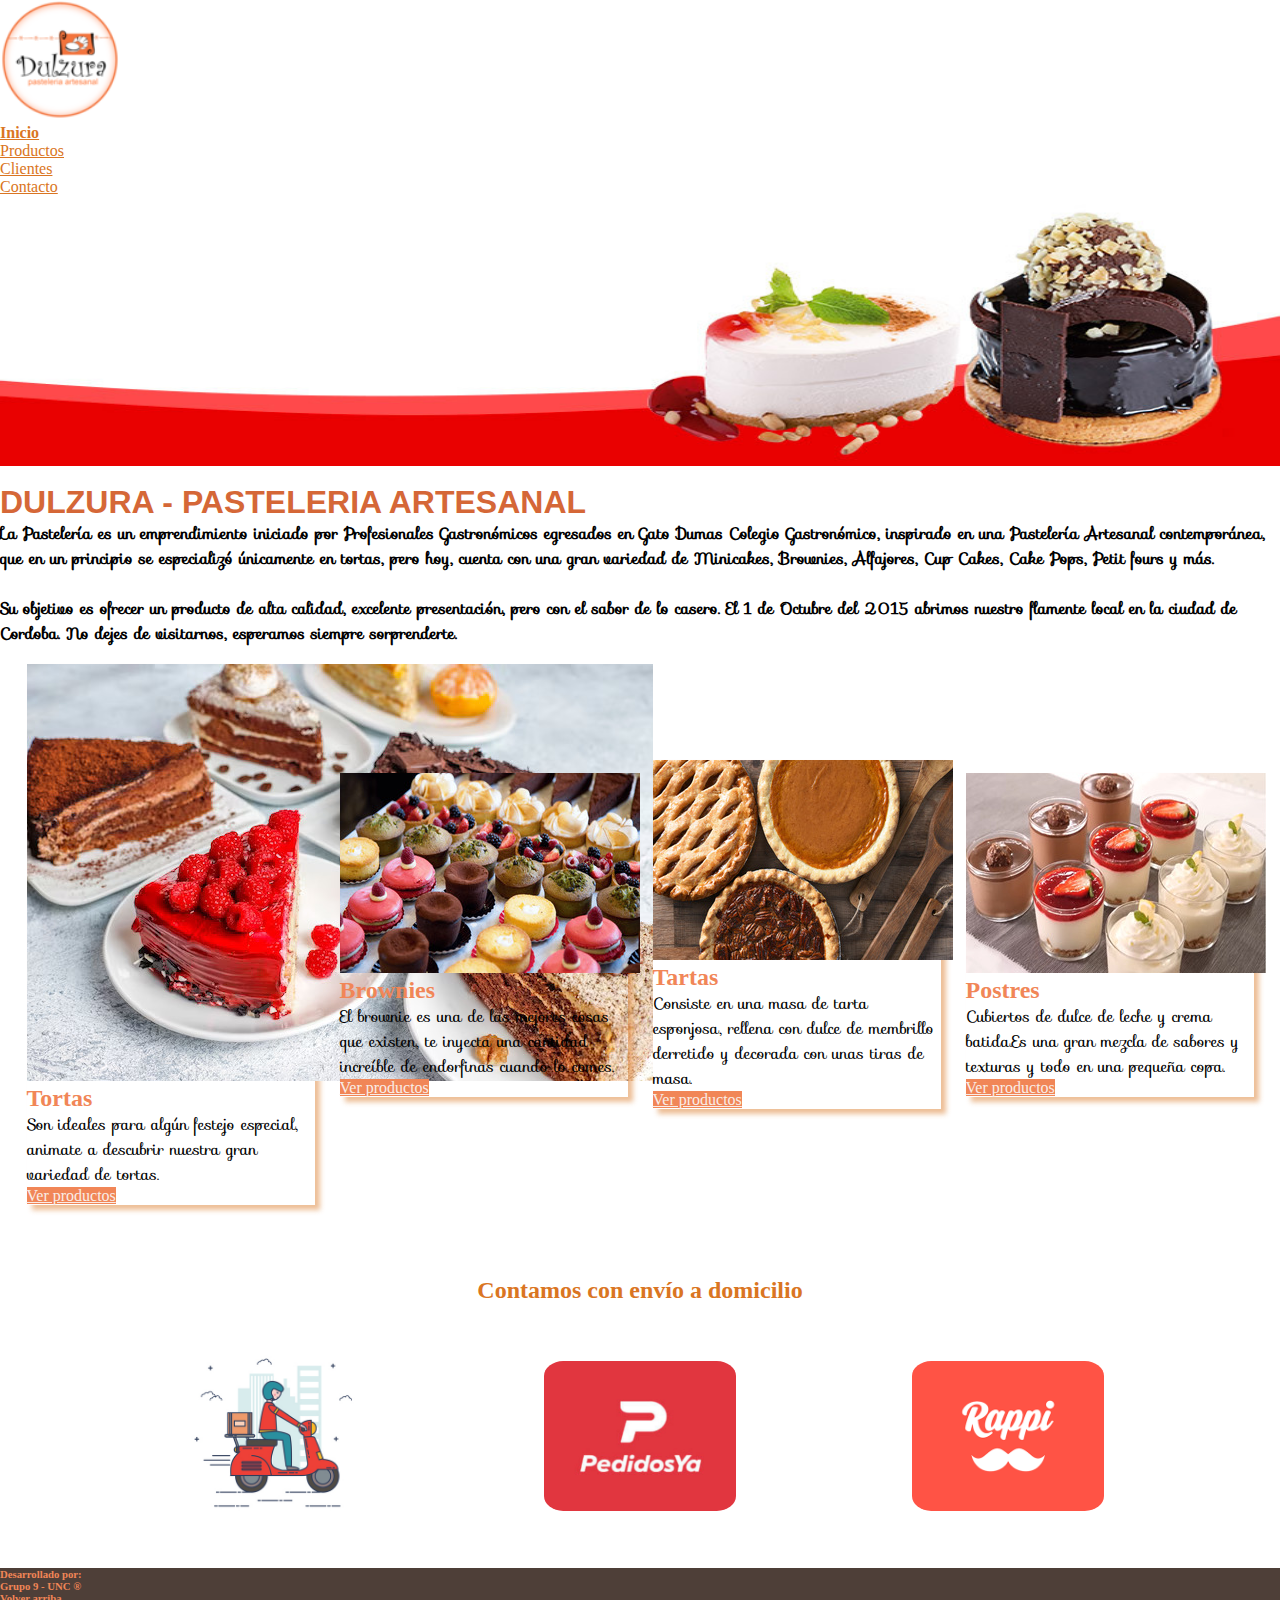
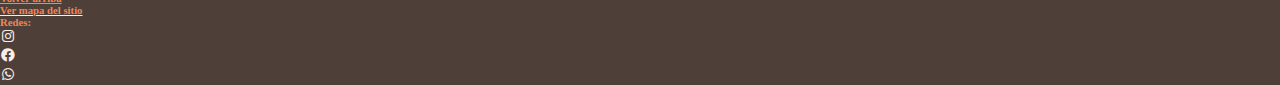
==== index.html @ 170bf55c "Imágenes en Productos" ====
<!DOCTYPE html>
<html lang="es">

<head>
    <meta charset="UTF-8" />
    <meta name="viewport" content="width=device-width, initial-scale=1.0" />
    <meta name="description" content="" /> <!--Poner aquí la descripción del sitio web-->
    <meta name="keywords" content="" /> <!--Poner aquí las palabras claves para los buscadores-->
    <link href="https://cdn.jsdelivr.net/npm/bootstrap@5.3.2/dist/css/bootstrap.min.css" rel="stylesheet"
        integrity="sha384-T3c6CoIi6uLrA9TneNEoa7RxnatzjcDSCmG1MXxSR1GAsXEV/Dwwykc2MPK8M2HN" crossorigin="anonymous" />
        <link href="https://unpkg.com/boxicons@2.1.4/css/boxicons.min.css" rel="stylesheet" />
        <link rel="shortcut icon" href="favicon.ico" type="image/x-icon" />
        <link rel="preconnect" href="https://fonts.gstatic.com" />
        <link rel="shortcut icon" href="./img/panadero.png" type="image/x-icon" />
        <link rel="stylesheet" href="./css/estilos.css"/>
    <title>Dulzura - Pasteleria Artesanal</title>
</head>

<body>
    <div class="container-fluid">
        <header>
            <div class="row">
                <div class="col"> <!--Logo-->
                    <a class="navbar-brand" href="#">
                        <img src="./img/logo.png" alt="Logo" width="120" height="auto" class="img-fluid" id="arriba">
                    </a>
                </div>

                <nav class="col-9"> <!--navbar-->
                    <ul class="nav text-center">
                        <li class="nav-item">
                            <a class="nav-link active" aria-current="page" href="./index.html"><b>Inicio</b></a>
                        </li>
                        <li class="nav-item">
                            <a class="nav-link" href="./productos.html">Productos</a>
                        </li>
                        <li class="nav-item">
                            <a class="nav-link" href="./clientes.html">Clientes</a>
                        </li>
                        <li class="nav-item">
                            <a class="nav-link" href="./contacto.html">Contacto</a>
                        </li>
                    </ul>
                </nav>
                
                <div class="banner">
                    <img src="./img/pasteleria_banner.jpg" alt="Banner"/>
                </div>
        </header>

        <main>
            <section>
                <br>
                <div class="container-fluid text-black text-center">
                    <div class="row">
                        <div class="col">
                            <h1>DULZURA - PASTELERIA ARTESANAL</h1>
                        </div>
                    </div>

                    <div class="row justify-content-center">
                        <div class="col">
                            <p> <strong>
                            La Pastelería es un emprendimiento iniciado por Profesionales
                            Gastronómicos egresados en Gato Dumas Colegio Gastronómico,
                            inspirado en una Pastelería Artesanal contemporánea, que en un
                            principio se especializó únicamente en tortas, pero hoy, cuenta
                            con una gran variedad de Minicakes, Brownies, Alfajores, Cup
                            Cakes, Cake Pops, Petit fours y más. 
                            <br>
                            <br>
                            Su objetivo es ofrecer un producto de alta calidad, excelente
                            presentación, pero con el sabor de lo casero. El 1 de Octubre
                            del 2015 abrimos nuestro flamente local en la ciudad de Cordoba.
                            No dejes de visitarnos, esperamos siempre sorprenderte.
                            </strong> </p>
                        </div>
                </div>
                <br>
            </section>

            <section class="fotos-productos">
                <div class="card" style="width: 18rem;">
                    <img class="img" src="./img/torta34.jpg" class="card-img-top" alt="..." />
                    <div class="card-body">
                    <h2 class="card-title"><b>Tortas</b></h2>
                    <p class="card-text pb-4">
                        Son ideales para algún festejo especial,
                        animate a descubrir nuestra gran variedad de tortas.
                    </p>
                    <a href="./productos.html" class="btn btn-primary">Ver productos</a>
                    </div>
                </div>
        
                <div class="card" style="width: 18rem;">
                    <img class="img" src="./img/brownies-300x200.jpg" class="card-img-top" alt="..." />
                    <div class="card-body">
                    <h2 class="card-title"><b>Brownies</b></h2>
                    <p class="card-text">
                        El brownie es una de las mejores cosas que existen, te inyecta
                        una cantidad increíble de endorfinas cuando lo comes.
                    </p>
                    <a href="./productos.html" class="btn btn-primary">Ver productos</a>
                    </div>
                </div>
        
                <div class="card" style="width: 18rem;">
                    <img class="img" src="./img/tartas-300x200.jpg" class="card-img-top" alt="..." />
                    <div class="card-body">
                    <h2 class="card-title"><b>Tartas</b></h2>
                    <p class="card-text">
                        Consiste en una masa de tarta esponjosa, rellena con dulce de
                        membrillo derretido y decorada con unas tiras de masa.
                    </p>
                    <a href="./productos.html" class="btn btn-primary">Ver productos</a>
                    </div>
                </div>
        
                <div class="card" style="width: 18rem;">
                    <img class="img" src="./img/postres-en-vasito-300x200.jpg" class="card-img-top" alt="..." />
                    <div class="card-body">
                    <h2 class="card-title"><b>Postres</b></h2>
                    <p class="card-text">
                        Cubiertos de dulce de leche y crema batida.Es una gran mezcla de
                        sabores y texturas y todo en una pequeña copa.
                    </p>
                    <a href="./productos.html" class="btn btn-primary">Ver productos</a>
                    </div>
                </div>
            </section>
                  
            <br>
            <br>
            <br>
            <br>

            <section id="delivery" class="text-center">
                <h2>Contamos con envío a domicilio</h2>

                <br>
                <br>

                <div class="delivery">
                    <img src="./img/delivery.jpg" alt="dibujo de repartidor">
                    <img src="./img/logo-pedidosya.jpeg" alt="logo de Pedidos Ya">
                    <img src="./img/logo-rappi.png" alt="lodo de Rappi">
                </div>

                <br>

            </section>
        </main>

        <br>
        
        <footer>
            <div class="row text-center">
                <div class="col">
                    <h6>Desarrollado por:</h6>
                    <h6>Grupo 9 - UNC &reg;</h6>
                </div>
                <div class="col">
                    <h6><a href="#arriba" class="arriba">Volver arriba</a></h6>
                    <a href="./mapa-sitio.html" target="_blank">
                        <h6>Ver mapa del sitio</h6>
                    </a>
                </div>

                <div class="col">
                    <h6>Redes:</h6>
                    
                    <a href="https://www.instagram.com/?hl=es" target="_blank" rel="noopener noreferrer"> <i class="bx bxl-instagram"></i> </a>

                    <br />

                    <a href="https://es-la.facebook.com/" target="_blank" rel="noopener noreferrer"> <i class="bx bxl-facebook-circle"></i> </a>

                    <br />

                    <a href="https://web.whatsapp.com/" target="_blank" rel="noopener noreferrer"> <i class="bx bxl-whatsapp"></i> </a>
                </div>
            </div>
        </footer>
    </div>
    <script src="https://cdn.jsdelivr.net/npm/bootstrap@5.3.2/dist/js/bootstrap.bundle.min.js" integrity="sha384-C6RzsynM9kWDrMNeT87bh95OGNyZPhcTNXj1NW7RuBCsyN/o0jlpcV8Qyq46cDfL" crossorigin="anonymous"></script>
    <script src="./js/JavaScript.js"></script>
</body>

</html>
---- css/estilos.css ----
@import url('https://fonts.googleapis.com/css2?family=Roboto:wght@100;300;400;700&family=Sofia&display=swap');

* {
    margin: 0;
    padding: 0;
    box-sizing: border-box;
/*     font-size: 1.1rem;
    min-height: 0px; */
}

/* Paleta de colores */
/*  color: #faf3f0;
    #4e3f38  #d56737  #f18657  #f9ede7 */

body {
    padding: 0;
}

.header {
    background-color: #f18657;
    align-items: center;
}

.navbar {
    background-color: #f9ede7;
    padding: 0;
}

.nav-item :active {
    color: rgb(218, 117, 34);
}

.nav-link {
    color: rgb(218, 117, 34);
}

.nav a:hover {
    color: #f9ede7;
    background-color: #d56737;
}

a { 
    color: #f9ede7;
}

/* .banner {
    background: url(/img/pasteleria_banner.jpg) no-repeat center center;
    background-size: cover;
    height: auto;
}
 */
.banner img {
    display: flex;
    width: 100%;
    height: 30vh;
    margin: 0;
    padding: 0;
}

h1 {
    color: #d56737;
    font-family: Impact, Haettenschweiler, 'Arial Narrow Bold', sans-serif;
}

h2 {
    color: #f18657;
    font-weight: bold;
}

p {
    font-size: 1rem;
    font-family: 'Sofia', cursive;
}

.fotos-productos {
    display: flex;
    flex-direction: row;
    flex-wrap: wrap;
    gap: 25px;
    justify-content: center;
    align-items: center;
}

.fotos-productos .card {
    box-shadow: 5px 5px 5px rgba(218, 117, 34, 0.473);
}

.card .img:hover {
    transform: scale(1.1);
    transition: 1s;
} 

.btn {
    background-color: #f18657;
}

/* ESTILOS EN LA SECCIÓN DELIVERY DE ÍNDICE */
#delivery h2 {
    display: flex;
    color: rgb(218, 117, 34);
    justify-content: center;
    align-items: center;
}

.delivery h1 {
    display: flex;
    justify-content: center;
    align-items: center;
}

.delivery {
    display: flex;
    justify-content: space-evenly;
    align-items: center;
}

.delivery > img {
    width: 15%;
    animation: ease-in animat 1.5s;
    border-radius: 10%;
}

@keyframes animat {
    0% {
      transform: scale(0);
    }
    100% {
      transform: scale(1);
    }
  }

.calificacion {
    color: gold;
}

/* ESTILOS EN EL FORMULARIO DE CONTACTO */
form {
    margin: 10px;
    display: block;
    background-color: rgb(253, 253, 253);
    
}
/* ESTILOS INPUT y LABEL DEL FORMULARIO DE CONTACTO */
input, label {
    margin: 5px;
    width: 50%;
}
 */
/* ESTILO EN EL BOTÓN ENVIAR DEL FORMULARIO DE CONTACTO */
.enviar {
    width: fit-content; }
/* Estilos del pie de página */
footer {
    background-color: #4e3f38;
    color: #f18657;
}

footer h3, h5, h6 {
    color: #f18657;
}

.arriba {
    color: #f18657;
}

#enlaces-mapa-sitio a {
    color: #f18657;
}
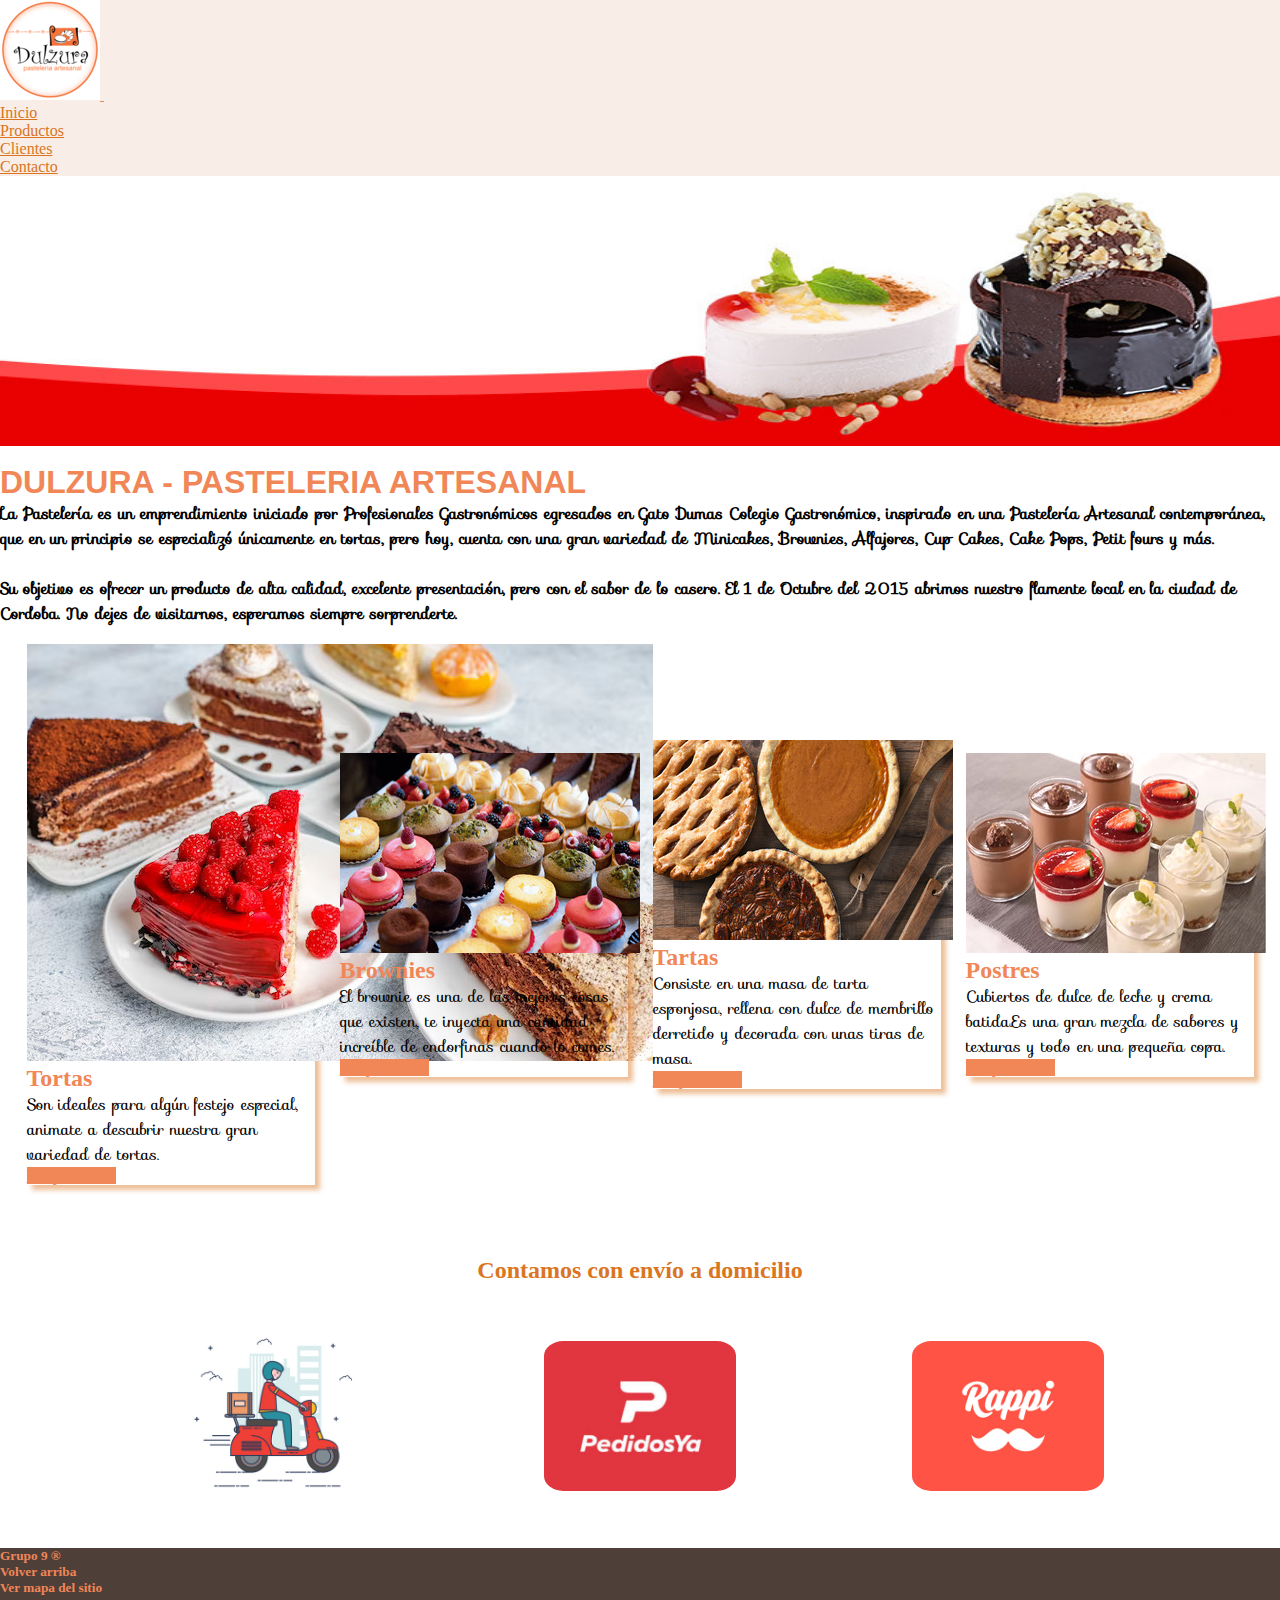
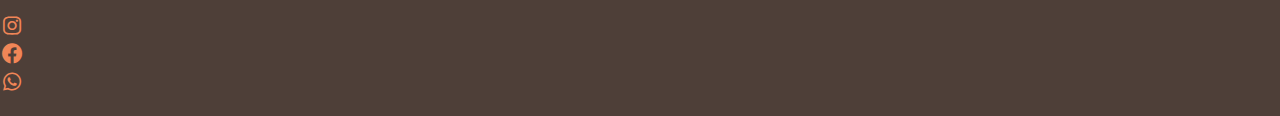
==== commit c2d6cb34: "Mejoré la barra de navegación y pie de página." ====
--- a/index.html
+++ b/index.html
@@ -4,185 +4,200 @@
 <head>
     <meta charset="UTF-8" />
     <meta name="viewport" content="width=device-width, initial-scale=1.0" />
-    <meta name="description" content="" /> <!--Poner aquí la descripción del sitio web-->
-    <meta name="keywords" content="" /> <!--Poner aquí las palabras claves para los buscadores-->
+    <meta name="description" content="En pasteleria Dulzura tenemos una amplia variedad de tortas y tartas, hechas a mano y de forma casera. La elaboracion de nuestros productos es con mucha dedicacion y siguiendo las recetas tradicionales de nuestra familia." /> <!--Poner aquí la descripción del sitio web-->
+    <meta name="keywords" content="dulzura, pasteleria, torta, tartas, caseras, cordoba, cordoba capital, tradicional" />
     <link href="https://cdn.jsdelivr.net/npm/bootstrap@5.3.2/dist/css/bootstrap.min.css" rel="stylesheet"
-        integrity="sha384-T3c6CoIi6uLrA9TneNEoa7RxnatzjcDSCmG1MXxSR1GAsXEV/Dwwykc2MPK8M2HN" crossorigin="anonymous" />
-        <link href="https://unpkg.com/boxicons@2.1.4/css/boxicons.min.css" rel="stylesheet" />
-        <link rel="shortcut icon" href="favicon.ico" type="image/x-icon" />
-        <link rel="preconnect" href="https://fonts.gstatic.com" />
-        <link rel="shortcut icon" href="./img/panadero.png" type="image/x-icon" />
-        <link rel="stylesheet" href="./css/estilos.css"/>
-    <title>Dulzura - Pasteleria Artesanal</title>
+    integrity="sha384-T3c6CoIi6uLrA9TneNEoa7RxnatzjcDSCmG1MXxSR1GAsXEV/Dwwykc2MPK8M2HN" crossorigin="anonymous" />
+    <link href="https://unpkg.com/boxicons@2.1.4/css/boxicons.min.css" rel="stylesheet" />
+    <link rel="shortcut icon" href="favicon.ico" type="image/x-icon" />
+    <link rel="preconnect" href="https://fonts.gstatic.com" />
+    <link rel="shortcut icon" href="./img/panadero.png" type="image/x-icon" />
+    <link rel="stylesheet" href="./css/estilos.css"/>
+    <title>Dulzura - Mapa del sitio</title>
 </head>
 
 <body>
-    <div class="container-fluid">
-        <header>
-            <div class="row">
-                <div class="col"> <!--Logo-->
-                    <a class="navbar-brand" href="#">
-                        <img src="./img/logo.png" alt="Logo" width="120" height="auto" class="img-fluid" id="arriba">
+    <header>
+        <nav class="navbar navbar-expand-lg bg-#f9ede7"> <!-- bg-body-tertiary -->
+            <div class="container-fluid">
+            <a class="navbar-brand" href="./index.html">
+                <img src="./img/logo.png" alt="Logo de Dulzura Pastelería">
+            </a>
+            <button class="navbar-toggler" type="button" data-bs-toggle="collapse" data-bs-target="#navbarSupportedContent" aria-controls="navbarSupportedContent" aria-expanded="false" aria-label="Toggle navigation">
+                <span class="navbar-toggler-icon"></span>
+            </button>
+            <div class="collapse navbar-collapse" id="navbarSupportedContent">
+                <ul class="navbar-nav me-auto mb-2 mb-lg-0">
+                <li class="nav-item">
+                    <a class="nav-link" href="./index.html">Inicio</a>
+                </li>
+                <li class="nav-item">
+                    <a class="nav-link" href="./productos.html">Productos</a>
+                </li>
+                <li class="nav-item">
+                    <a class="nav-link" href="./clientes.html">Clientes</a>
+                </li>
+                <li class="nav-item">
+                    <a class="nav-link" href="./contacto.html">Contacto</a>
+                </li>
+                </ul> 
+            </div>
+            </div>
+        </nav>
+
+        <div class="banner">
+            <img src="./img/pasteleria_banner.jpg" alt="Banner" />
+        </div>
+    </header>
+
+    <main>
+        <section>
+            <br>
+            <div class="container-fluid text-black text-center">
+                <div class="row">
+                    <div class="col">
+                        <h1>DULZURA - PASTELERIA ARTESANAL</h1>
+                    </div>
+                </div>
+
+                <div class="row justify-content-center">
+                    <div class="col">
+                        <p> <strong>
+                        La Pastelería es un emprendimiento iniciado por Profesionales
+                        Gastronómicos egresados en Gato Dumas Colegio Gastronómico,
+                        inspirado en una Pastelería Artesanal contemporánea, que en un
+                        principio se especializó únicamente en tortas, pero hoy, cuenta
+                        con una gran variedad de Minicakes, Brownies, Alfajores, Cup
+                        Cakes, Cake Pops, Petit fours y más. 
+                        <br>
+                        <br>
+                        Su objetivo es ofrecer un producto de alta calidad, excelente
+                        presentación, pero con el sabor de lo casero. El 1 de Octubre
+                        del 2015 abrimos nuestro flamente local en la ciudad de Cordoba.
+                        No dejes de visitarnos, esperamos siempre sorprenderte.
+                        </strong> </p>
+                    </div>
+            </div>
+            <br>
+        </section>
+
+        <section class="fotos-productos">
+            <div class="card" style="width: 18rem;">
+                <img class="img" src="./img/torta34.jpg" class="card-img-top" alt="..." />
+                <div class="card-body">
+                <h2 class="card-title"><b>Tortas</b></h2>
+                <p class="card-text pb-4">
+                    Son ideales para algún festejo especial,
+                    animate a descubrir nuestra gran variedad de tortas.
+                </p>
+                <a href="./productos.html" class="btn btn-primary">Ver productos</a>
+                </div>
+            </div>
+    
+            <div class="card" style="width: 18rem;">
+                <img class="img" src="./img/brownies-300x200.jpg" class="card-img-top" alt="..." />
+                <div class="card-body">
+                <h2 class="card-title"><b>Brownies</b></h2>
+                <p class="card-text">
+                    El brownie es una de las mejores cosas que existen, te inyecta
+                    una cantidad increíble de endorfinas cuando lo comes.
+                </p>
+                <a href="./productos.html" class="btn btn-primary">Ver productos</a>
+                </div>
+            </div>
+    
+            <div class="card" style="width: 18rem;">
+                <img class="img" src="./img/tartas-300x200.jpg" class="card-img-top" alt="..." />
+                <div class="card-body">
+                <h2 class="card-title"><b>Tartas</b></h2>
+                <p class="card-text">
+                    Consiste en una masa de tarta esponjosa, rellena con dulce de
+                    membrillo derretido y decorada con unas tiras de masa.
+                </p>
+                <a href="./productos.html" class="btn btn-primary">Ver productos</a>
+                </div>
+            </div>
+    
+            <div class="card" style="width: 18rem;">
+                <img class="img" src="./img/postres-en-vasito-300x200.jpg" class="card-img-top" alt="..." />
+                <div class="card-body">
+                <h2 class="card-title"><b>Postres</b></h2>
+                <p class="card-text">
+                    Cubiertos de dulce de leche y crema batida.Es una gran mezcla de
+                    sabores y texturas y todo en una pequeña copa.
+                </p>
+                <a href="./productos.html" class="btn btn-primary">Ver productos</a>
+                </div>
+            </div>
+        </section>
+                
+        <br>
+        <br>
+        <br>
+        <br>
+
+        <section id="delivery" class="text-center">
+            <h2>Contamos con envío a domicilio</h2>
+
+            <br>
+            <br>
+
+            <div class="delivery">
+                <img src="./img/delivery.jpg" alt="dibujo de repartidor">
+                <img src="./img/logo-pedidosya.jpeg" alt="logo de Pedidos Ya">
+                <img src="./img/logo-rappi.png" alt="lodo de Rappi">
+            </div>
+
+            <br>
+
+        </section>
+    </main>
+
+        <br>
+    
+    <footer>
+        <div class="container-fluid">
+            <div class="row d-flex text-center align-items-center">
+                <div class="col-4">
+                    <!-- <h5>Desarrollado por:</h5> -->
+                    <h5>Grupo 9 &reg;</h5>
+                </div>
+
+                <div class="col-4">
+                    <h5><a href="#arriba" class="arriba">Volver arriba</a></h5>
+                    <a href="./mapa-sitio.html" target="_blank">
+                        <h5>Ver mapa del sitio</h5>
                     </a>
                 </div>
 
-                <nav class="col-9"> <!--navbar-->
-                    <ul class="nav text-center">
-                        <li class="nav-item">
-                            <a class="nav-link active" aria-current="page" href="./index.html"><b>Inicio</b></a>
-                        </li>
-                        <li class="nav-item">
-                            <a class="nav-link" href="./productos.html">Productos</a>
-                        </li>
-                        <li class="nav-item">
-                            <a class="nav-link" href="./clientes.html">Clientes</a>
-                        </li>
-                        <li class="nav-item">
-                            <a class="nav-link" href="./contacto.html">Contacto</a>
-                        </li>
-                    </ul>
-                </nav>
-                
-                <div class="banner">
-                    <img src="./img/pasteleria_banner.jpg" alt="Banner"/>
-                </div>
-        </header>
-
-        <main>
-            <section>
-                <br>
-                <div class="container-fluid text-black text-center">
-                    <div class="row">
-                        <div class="col">
-                            <h1>DULZURA - PASTELERIA ARTESANAL</h1>
-                        </div>
-                    </div>
-
-                    <div class="row justify-content-center">
-                        <div class="col">
-                            <p> <strong>
-                            La Pastelería es un emprendimiento iniciado por Profesionales
-                            Gastronómicos egresados en Gato Dumas Colegio Gastronómico,
-                            inspirado en una Pastelería Artesanal contemporánea, que en un
-                            principio se especializó únicamente en tortas, pero hoy, cuenta
-                            con una gran variedad de Minicakes, Brownies, Alfajores, Cup
-                            Cakes, Cake Pops, Petit fours y más. 
-                            <br>
-                            <br>
-                            Su objetivo es ofrecer un producto de alta calidad, excelente
-                            presentación, pero con el sabor de lo casero. El 1 de Octubre
-                            del 2015 abrimos nuestro flamente local en la ciudad de Cordoba.
-                            No dejes de visitarnos, esperamos siempre sorprenderte.
-                            </strong> </p>
-                        </div>
-                </div>
-                <br>
-            </section>
-
-            <section class="fotos-productos">
-                <div class="card" style="width: 18rem;">
-                    <img class="img" src="./img/torta34.jpg" class="card-img-top" alt="..." />
-                    <div class="card-body">
-                    <h2 class="card-title"><b>Tortas</b></h2>
-                    <p class="card-text pb-4">
-                        Son ideales para algún festejo especial,
-                        animate a descubrir nuestra gran variedad de tortas.
-                    </p>
-                    <a href="./productos.html" class="btn btn-primary">Ver productos</a>
-                    </div>
-                </div>
-        
-                <div class="card" style="width: 18rem;">
-                    <img class="img" src="./img/brownies-300x200.jpg" class="card-img-top" alt="..." />
-                    <div class="card-body">
-                    <h2 class="card-title"><b>Brownies</b></h2>
-                    <p class="card-text">
-                        El brownie es una de las mejores cosas que existen, te inyecta
-                        una cantidad increíble de endorfinas cuando lo comes.
-                    </p>
-                    <a href="./productos.html" class="btn btn-primary">Ver productos</a>
-                    </div>
-                </div>
-        
-                <div class="card" style="width: 18rem;">
-                    <img class="img" src="./img/tartas-300x200.jpg" class="card-img-top" alt="..." />
-                    <div class="card-body">
-                    <h2 class="card-title"><b>Tartas</b></h2>
-                    <p class="card-text">
-                        Consiste en una masa de tarta esponjosa, rellena con dulce de
-                        membrillo derretido y decorada con unas tiras de masa.
-                    </p>
-                    <a href="./productos.html" class="btn btn-primary">Ver productos</a>
-                    </div>
-                </div>
-        
-                <div class="card" style="width: 18rem;">
-                    <img class="img" src="./img/postres-en-vasito-300x200.jpg" class="card-img-top" alt="..." />
-                    <div class="card-body">
-                    <h2 class="card-title"><b>Postres</b></h2>
-                    <p class="card-text">
-                        Cubiertos de dulce de leche y crema batida.Es una gran mezcla de
-                        sabores y texturas y todo en una pequeña copa.
-                    </p>
-                    <a href="./productos.html" class="btn btn-primary">Ver productos</a>
-                    </div>
-                </div>
-            </section>
-                  
-            <br>
-            <br>
-            <br>
-            <br>
-
-            <section id="delivery" class="text-center">
-                <h2>Contamos con envío a domicilio</h2>
-
-                <br>
-                <br>
-
-                <div class="delivery">
-                    <img src="./img/delivery.jpg" alt="dibujo de repartidor">
-                    <img src="./img/logo-pedidosya.jpeg" alt="logo de Pedidos Ya">
-                    <img src="./img/logo-rappi.png" alt="lodo de Rappi">
-                </div>
-
-                <br>
-
-            </section>
-        </main>
-
-        <br>
-        
-        <footer>
-            <div class="row text-center">
-                <div class="col">
-                    <h6>Desarrollado por:</h6>
-                    <h6>Grupo 9 - UNC &reg;</h6>
-                </div>
-                <div class="col">
-                    <h6><a href="#arriba" class="arriba">Volver arriba</a></h6>
-                    <a href="./mapa-sitio.html" target="_blank">
-                        <h6>Ver mapa del sitio</h6>
-                    </a>
-                </div>
-
-                <div class="col">
-                    <h6>Redes:</h6>
-                    
-                    <a href="https://www.instagram.com/?hl=es" target="_blank" rel="noopener noreferrer"> <i class="bx bxl-instagram"></i> </a>
+                <div class="col-4">
+                    <br>
+                    <h2>
+
+                    <a href="https://www.instagram.com/?hl=es" target="_blank" rel="noopener noreferrer"> <i
+                            class="bx bxl-instagram"></i> </a>
 
                     <br />
 
-                    <a href="https://es-la.facebook.com/" target="_blank" rel="noopener noreferrer"> <i class="bx bxl-facebook-circle"></i> </a>
+                    <a href="https://es-la.facebook.com/" target="_blank" rel="noopener noreferrer"> <i
+                            class="bx bxl-facebook-circle"></i> </a>
 
                     <br />
 
-                    <a href="https://web.whatsapp.com/" target="_blank" rel="noopener noreferrer"> <i class="bx bxl-whatsapp"></i> </a>
-                </div>
-            </div>
-        </footer>
-    </div>
-    <script src="https://cdn.jsdelivr.net/npm/bootstrap@5.3.2/dist/js/bootstrap.bundle.min.js" integrity="sha384-C6RzsynM9kWDrMNeT87bh95OGNyZPhcTNXj1NW7RuBCsyN/o0jlpcV8Qyq46cDfL" crossorigin="anonymous"></script>
+                    <a href="https://web.whatsapp.com/" target="_blank" rel="noopener noreferrer"> <i
+                            class="bx bxl-whatsapp"></i> </a>
+                    </h2>
+                </div>
+
+            </div>
+        </div>
+        <br>
+
+    </footer>
+    
+    <script src="https://cdn.jsdelivr.net/npm/bootstrap@5.3.2/dist/js/bootstrap.bundle.min.js"
+        integrity="sha384-C6RzsynM9kWDrMNeT87bh95OGNyZPhcTNXj1NW7RuBCsyN/o0jlpcV8Qyq46cDfL"
+        crossorigin="anonymous"></script>
     <script src="./js/JavaScript.js"></script>
 </body>
 
--- a/css/estilos.css
+++ b/css/estilos.css
@@ -35,6 +35,16 @@
 }
 
 .nav a:hover {
+    color: #f9ede7;
+    background-color: #d56737;
+}
+
+#navbarSupportedContent a:hover {
+    color: #f9ede7;
+    background-color: #d56737;
+}
+
+.nav :active a:hover {
     color: #f9ede7;
     background-color: #d56737;
 }
@@ -129,25 +139,62 @@
     }
   }
 
+/* Estilos en la barra de navegación */
+.barranav {
+	display: flex;
+	flex-direction: row-reverse;
+	align-items: center;
+}
+
+/* Estilos en la tabla de productos */
+table {
+    font-size: larger;
+}
+
+td {
+    font-size: 1.2em;
+}
+
+/* Estilos de las estrellas de calificación */
 .calificacion {
     color: gold;
 }
 
 /* ESTILOS EN EL FORMULARIO DE CONTACTO */
-form {
-    margin: 10px;
-    display: block;
-    background-color: rgb(253, 253, 253);
+  form {
+    font-family: Arial, Helvetica, sans-serif;
+    min-height: 50vh;
+    display: flex;
+    align-items: center;
+    background-color:white;
     
 }
 /* ESTILOS INPUT y LABEL DEL FORMULARIO DE CONTACTO */
-input, label {
-    margin: 5px;
-    width: 50%;
-}
+  input {
+    padding: 50px 55px;
+    box-shadow: 0 0 20px rgba(0, 0, 0, 0.2);
+    border: 20px;
+    text-align: center;
+    width: 340px;
+    background-color: #e05417;
+    flex-direction: column;
+}
+  input, textarea {
+    background-color: rgb(173, 138, 91);
+    padding: 20px 14px;
+    margin-bottom: 25px;
+    border: 0;
+    border-radius: 10px;
+    font-size: 15px;
+
+
+ }
+  
  */
 /* ESTILO EN EL BOTÓN ENVIAR DEL FORMULARIO DE CONTACTO */
 .enviar {
+    font-size: 17px;
+    cursor: pointer;
     width: fit-content; }
 /* Estilos del pie de página */
 footer {
@@ -155,8 +202,12 @@
     color: #f18657;
 }
 
-footer h3, h5, h6 {
-    color: #f18657;
+footer, a, h1, h3, h5, h6 {
+    color: #f18657;
+}
+
+footer a {
+    text-decoration: none;
 }
 
 .arriba {
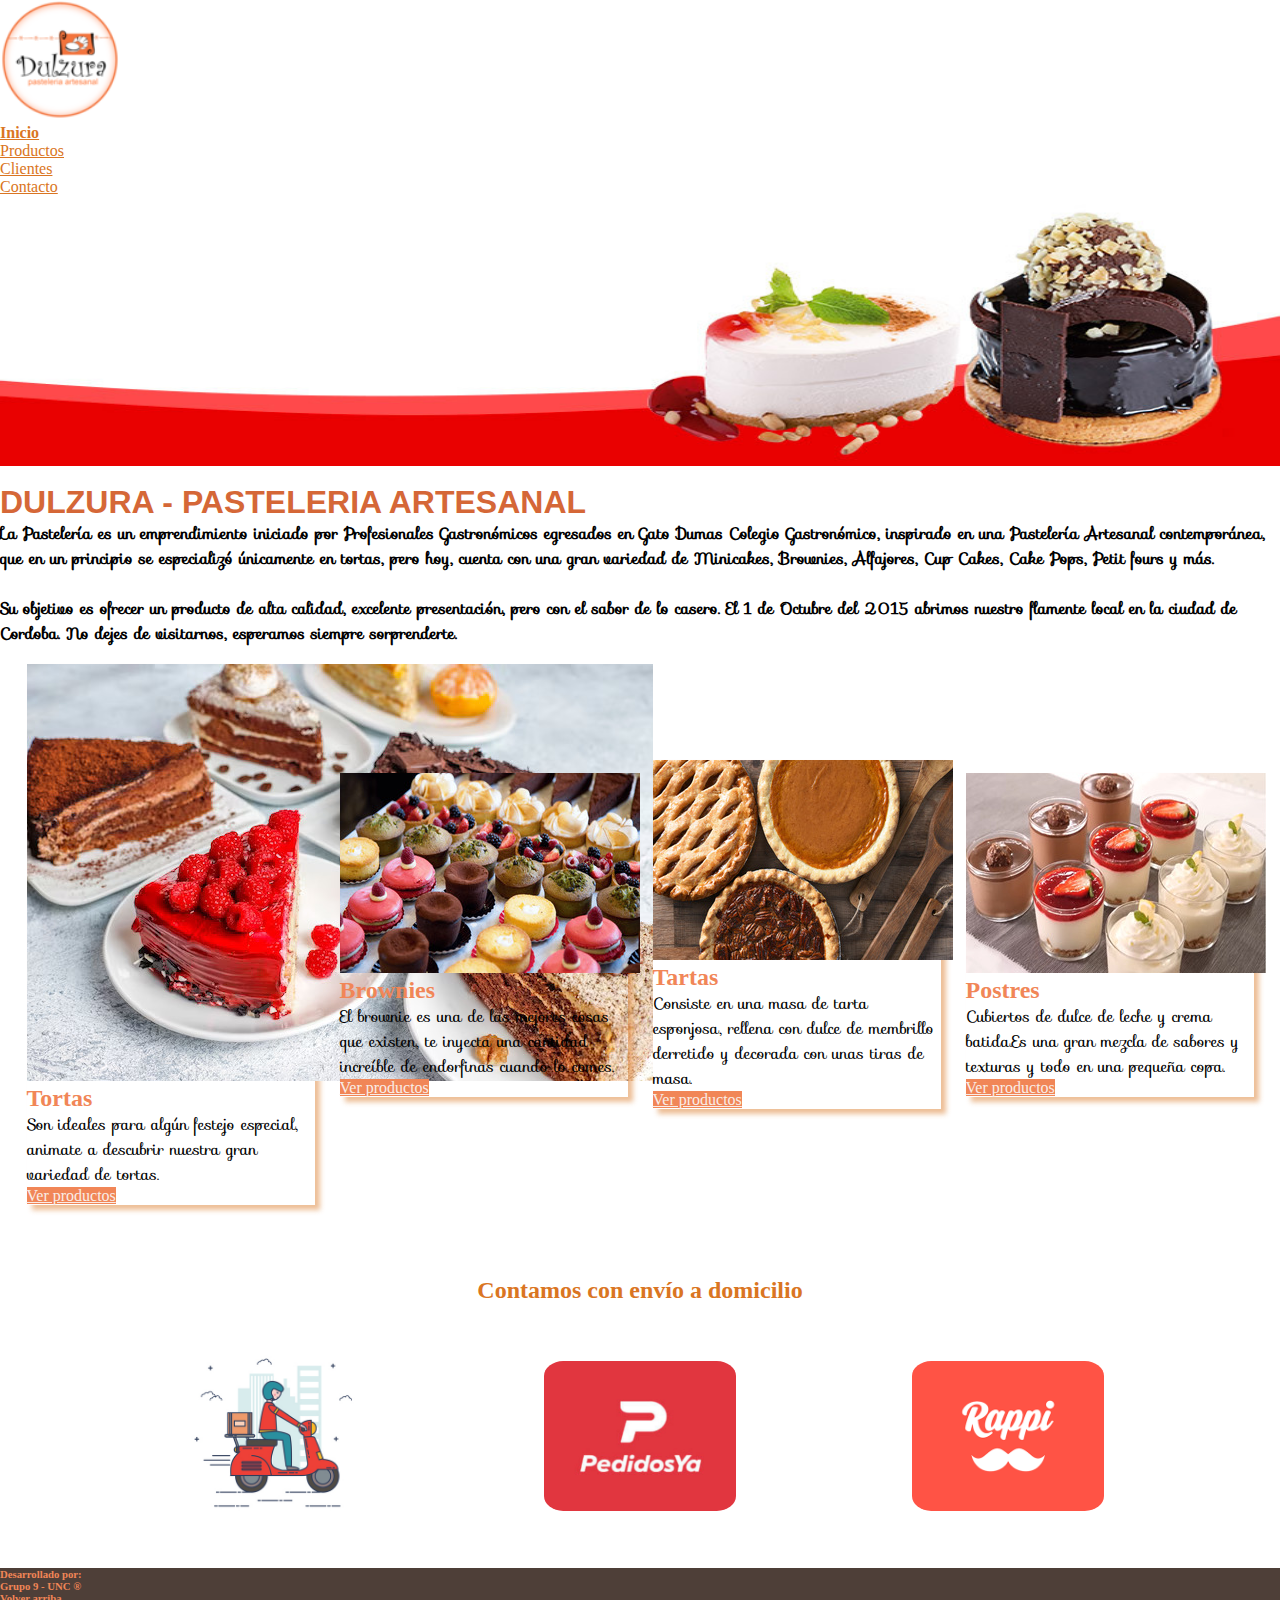
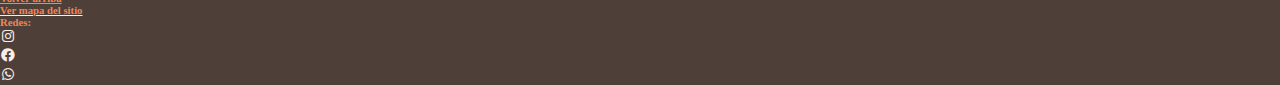
==== commit b3750f2d: "Revert "Merge branch 'main' of https://github.com/FedeRo2/Actividad3"" ====
--- a/index.html
+++ b/index.html
@@ -5,199 +5,184 @@
     <meta charset="UTF-8" />
     <meta name="viewport" content="width=device-width, initial-scale=1.0" />
     <meta name="description" content="En pasteleria Dulzura tenemos una amplia variedad de tortas y tartas, hechas a mano y de forma casera. La elaboracion de nuestros productos es con mucha dedicacion y siguiendo las recetas tradicionales de nuestra familia." /> <!--Poner aquí la descripción del sitio web-->
-    <meta name="keywords" content="dulzura, pasteleria, torta, tartas, caseras, cordoba, cordoba capital, tradicional" />
+    <meta name="keywords" content="dulzura, pasteleria, torta, tartas, caseras, cordoba, cordoba capital, tradicional" /> <!--Poner aquí las palabras claves para los buscadores-->
     <link href="https://cdn.jsdelivr.net/npm/bootstrap@5.3.2/dist/css/bootstrap.min.css" rel="stylesheet"
-    integrity="sha384-T3c6CoIi6uLrA9TneNEoa7RxnatzjcDSCmG1MXxSR1GAsXEV/Dwwykc2MPK8M2HN" crossorigin="anonymous" />
-    <link href="https://unpkg.com/boxicons@2.1.4/css/boxicons.min.css" rel="stylesheet" />
-    <link rel="shortcut icon" href="favicon.ico" type="image/x-icon" />
-    <link rel="preconnect" href="https://fonts.gstatic.com" />
-    <link rel="shortcut icon" href="./img/panadero.png" type="image/x-icon" />
-    <link rel="stylesheet" href="./css/estilos.css"/>
-    <title>Dulzura - Mapa del sitio</title>
+        integrity="sha384-T3c6CoIi6uLrA9TneNEoa7RxnatzjcDSCmG1MXxSR1GAsXEV/Dwwykc2MPK8M2HN" crossorigin="anonymous" />
+        <link href="https://unpkg.com/boxicons@2.1.4/css/boxicons.min.css" rel="stylesheet" />
+        <link rel="shortcut icon" href="favicon.ico" type="image/x-icon" />
+        <link rel="preconnect" href="https://fonts.gstatic.com" />
+        <link rel="shortcut icon" href="./img/panadero.png" type="image/x-icon" />
+        <link rel="stylesheet" href="./css/estilos.css"/>
+    <title>Dulzura - Pasteleria Artesanal</title>
 </head>
 
 <body>
-    <header>
-        <nav class="navbar navbar-expand-lg bg-#f9ede7"> <!-- bg-body-tertiary -->
-            <div class="container-fluid">
-            <a class="navbar-brand" href="./index.html">
-                <img src="./img/logo.png" alt="Logo de Dulzura Pastelería">
-            </a>
-            <button class="navbar-toggler" type="button" data-bs-toggle="collapse" data-bs-target="#navbarSupportedContent" aria-controls="navbarSupportedContent" aria-expanded="false" aria-label="Toggle navigation">
-                <span class="navbar-toggler-icon"></span>
-            </button>
-            <div class="collapse navbar-collapse" id="navbarSupportedContent">
-                <ul class="navbar-nav me-auto mb-2 mb-lg-0">
-                <li class="nav-item">
-                    <a class="nav-link" href="./index.html">Inicio</a>
-                </li>
-                <li class="nav-item">
-                    <a class="nav-link" href="./productos.html">Productos</a>
-                </li>
-                <li class="nav-item">
-                    <a class="nav-link" href="./clientes.html">Clientes</a>
-                </li>
-                <li class="nav-item">
-                    <a class="nav-link" href="./contacto.html">Contacto</a>
-                </li>
-                </ul> 
-            </div>
-            </div>
-        </nav>
+    <div class="container-fluid">
+        <header>
+            <div class="row">
+                <div class="col"> <!--Logo-->
+                    <a class="navbar-brand" href="#">
+                        <img src="./img/logo.png" alt="Logo" width="120px" height="auto" class="img-fluid" id="arriba">
+                    </a>
+                </div>
 
-        <div class="banner">
-            <img src="./img/pasteleria_banner.jpg" alt="Banner" />
-        </div>
-    </header>
+                <nav class="col" class="barranav"> <!--navbar-->
+                    <ul class="nav text-center">
+                        <li class="nav-item">
+                            <a class="nav-link active" aria-current="page" href="./index.html"><b>Inicio</b></a>
+                        </li>
+                        <li class="nav-item">
+                            <a class="nav-link" href="./productos.html">Productos</a>
+                        </li>
+                        <li class="nav-item">
+                            <a class="nav-link" href="./clientes.html">Clientes</a>
+                        </li>
+                        <li class="nav-item">
+                            <a class="nav-link" href="./contacto.html">Contacto</a>
+                        </li>
+                    </ul>
+                </nav>
+                
+                <div class="banner">
+                    <img src="./img/pasteleria_banner.jpg" alt="Banner"/>
+                </div>
+        </header>
 
-    <main>
-        <section>
-            <br>
-            <div class="container-fluid text-black text-center">
-                <div class="row">
-                    <div class="col">
-                        <h1>DULZURA - PASTELERIA ARTESANAL</h1>
+        <main>
+            <section>
+                <br>
+                <div class="container-fluid text-black text-center">
+                    <div class="row">
+                        <div class="col">
+                            <h1>DULZURA - PASTELERIA ARTESANAL</h1>
+                        </div>
+                    </div>
+
+                    <div class="row justify-content-center">
+                        <div class="col">
+                            <p> <strong>
+                            La Pastelería es un emprendimiento iniciado por Profesionales
+                            Gastronómicos egresados en Gato Dumas Colegio Gastronómico,
+                            inspirado en una Pastelería Artesanal contemporánea, que en un
+                            principio se especializó únicamente en tortas, pero hoy, cuenta
+                            con una gran variedad de Minicakes, Brownies, Alfajores, Cup
+                            Cakes, Cake Pops, Petit fours y más. 
+                            <br>
+                            <br>
+                            Su objetivo es ofrecer un producto de alta calidad, excelente
+                            presentación, pero con el sabor de lo casero. El 1 de Octubre
+                            del 2015 abrimos nuestro flamente local en la ciudad de Cordoba.
+                            No dejes de visitarnos, esperamos siempre sorprenderte.
+                            </strong> </p>
+                        </div>
+                </div>
+                <br>
+            </section>
+
+            <section class="fotos-productos">
+                <div class="card" style="width: 18rem;">
+                    <img class="img" src="./img/torta34.jpg" class="card-img-top" alt="..." />
+                    <div class="card-body">
+                    <h2 class="card-title"><b>Tortas</b></h2>
+                    <p class="card-text pb-4">
+                        Son ideales para algún festejo especial,
+                        animate a descubrir nuestra gran variedad de tortas.
+                    </p>
+                    <a href="./productos.html" class="btn btn-primary">Ver productos</a>
                     </div>
                 </div>
-
-                <div class="row justify-content-center">
-                    <div class="col">
-                        <p> <strong>
-                        La Pastelería es un emprendimiento iniciado por Profesionales
-                        Gastronómicos egresados en Gato Dumas Colegio Gastronómico,
-                        inspirado en una Pastelería Artesanal contemporánea, que en un
-                        principio se especializó únicamente en tortas, pero hoy, cuenta
-                        con una gran variedad de Minicakes, Brownies, Alfajores, Cup
-                        Cakes, Cake Pops, Petit fours y más. 
-                        <br>
-                        <br>
-                        Su objetivo es ofrecer un producto de alta calidad, excelente
-                        presentación, pero con el sabor de lo casero. El 1 de Octubre
-                        del 2015 abrimos nuestro flamente local en la ciudad de Cordoba.
-                        No dejes de visitarnos, esperamos siempre sorprenderte.
-                        </strong> </p>
+        
+                <div class="card" style="width: 18rem;">
+                    <img class="img" src="./img/brownies-300x200.jpg" class="card-img-top" alt="..." />
+                    <div class="card-body">
+                    <h2 class="card-title"><b>Brownies</b></h2>
+                    <p class="card-text">
+                        El brownie es una de las mejores cosas que existen, te inyecta
+                        una cantidad increíble de endorfinas cuando lo comes.
+                    </p>
+                    <a href="./productos.html" class="btn btn-primary">Ver productos</a>
                     </div>
-            </div>
+                </div>
+        
+                <div class="card" style="width: 18rem;">
+                    <img class="img" src="./img/tartas-300x200.jpg" class="card-img-top" alt="..." />
+                    <div class="card-body">
+                    <h2 class="card-title"><b>Tartas</b></h2>
+                    <p class="card-text">
+                        Consiste en una masa de tarta esponjosa, rellena con dulce de
+                        membrillo derretido y decorada con unas tiras de masa.
+                    </p>
+                    <a href="./productos.html" class="btn btn-primary">Ver productos</a>
+                    </div>
+                </div>
+        
+                <div class="card" style="width: 18rem;">
+                    <img class="img" src="./img/postres-en-vasito-300x200.jpg" class="card-img-top" alt="..." />
+                    <div class="card-body">
+                    <h2 class="card-title"><b>Postres</b></h2>
+                    <p class="card-text">
+                        Cubiertos de dulce de leche y crema batida.Es una gran mezcla de
+                        sabores y texturas y todo en una pequeña copa.
+                    </p>
+                    <a href="./productos.html" class="btn btn-primary">Ver productos</a>
+                    </div>
+                </div>
+            </section>
+                  
             <br>
-        </section>
-
-        <section class="fotos-productos">
-            <div class="card" style="width: 18rem;">
-                <img class="img" src="./img/torta34.jpg" class="card-img-top" alt="..." />
-                <div class="card-body">
-                <h2 class="card-title"><b>Tortas</b></h2>
-                <p class="card-text pb-4">
-                    Son ideales para algún festejo especial,
-                    animate a descubrir nuestra gran variedad de tortas.
-                </p>
-                <a href="./productos.html" class="btn btn-primary">Ver productos</a>
-                </div>
-            </div>
-    
-            <div class="card" style="width: 18rem;">
-                <img class="img" src="./img/brownies-300x200.jpg" class="card-img-top" alt="..." />
-                <div class="card-body">
-                <h2 class="card-title"><b>Brownies</b></h2>
-                <p class="card-text">
-                    El brownie es una de las mejores cosas que existen, te inyecta
-                    una cantidad increíble de endorfinas cuando lo comes.
-                </p>
-                <a href="./productos.html" class="btn btn-primary">Ver productos</a>
-                </div>
-            </div>
-    
-            <div class="card" style="width: 18rem;">
-                <img class="img" src="./img/tartas-300x200.jpg" class="card-img-top" alt="..." />
-                <div class="card-body">
-                <h2 class="card-title"><b>Tartas</b></h2>
-                <p class="card-text">
-                    Consiste en una masa de tarta esponjosa, rellena con dulce de
-                    membrillo derretido y decorada con unas tiras de masa.
-                </p>
-                <a href="./productos.html" class="btn btn-primary">Ver productos</a>
-                </div>
-            </div>
-    
-            <div class="card" style="width: 18rem;">
-                <img class="img" src="./img/postres-en-vasito-300x200.jpg" class="card-img-top" alt="..." />
-                <div class="card-body">
-                <h2 class="card-title"><b>Postres</b></h2>
-                <p class="card-text">
-                    Cubiertos de dulce de leche y crema batida.Es una gran mezcla de
-                    sabores y texturas y todo en una pequeña copa.
-                </p>
-                <a href="./productos.html" class="btn btn-primary">Ver productos</a>
-                </div>
-            </div>
-        </section>
-                
-        <br>
-        <br>
-        <br>
-        <br>
-
-        <section id="delivery" class="text-center">
-            <h2>Contamos con envío a domicilio</h2>
-
+            <br>
             <br>
             <br>
 
-            <div class="delivery">
-                <img src="./img/delivery.jpg" alt="dibujo de repartidor">
-                <img src="./img/logo-pedidosya.jpeg" alt="logo de Pedidos Ya">
-                <img src="./img/logo-rappi.png" alt="lodo de Rappi">
-            </div>
+            <section id="delivery" class="text-center">
+                <h2>Contamos con envío a domicilio</h2>
 
-            <br>
+                <br>
+                <br>
 
-        </section>
-    </main>
+                <div class="delivery">
+                    <img src="./img/delivery.jpg" alt="dibujo de repartidor">
+                    <img src="./img/logo-pedidosya.jpeg" alt="logo de Pedidos Ya">
+                    <img src="./img/logo-rappi.png" alt="lodo de Rappi">
+                </div>
+
+                <br>
+
+            </section>
+        </main>
 
         <br>
-    
-    <footer>
-        <div class="container-fluid">
-            <div class="row d-flex text-center align-items-center">
-                <div class="col-4">
-                    <!-- <h5>Desarrollado por:</h5> -->
-                    <h5>Grupo 9 &reg;</h5>
+        
+        <footer>
+            <div class="row text-center">
+                <div class="col">
+                    <h6>Desarrollado por:</h6>
+                    <h6>Grupo 9 - UNC &reg;</h6>
                 </div>
-
-                <div class="col-4">
-                    <h5><a href="#arriba" class="arriba">Volver arriba</a></h5>
+                <div class="col">
+                    <h6><a href="#arriba" class="arriba">Volver arriba</a></h6>
                     <a href="./mapa-sitio.html" target="_blank">
-                        <h5>Ver mapa del sitio</h5>
+                        <h6>Ver mapa del sitio</h6>
                     </a>
                 </div>
 
-                <div class="col-4">
-                    <br>
-                    <h2>
-
-                    <a href="https://www.instagram.com/?hl=es" target="_blank" rel="noopener noreferrer"> <i
-                            class="bx bxl-instagram"></i> </a>
+                <div class="col">
+                    <h6>Redes:</h6>
+                    
+                    <a href="https://www.instagram.com/?hl=es" target="_blank" rel="noopener noreferrer"> <i class="bx bxl-instagram"></i> </a>
 
                     <br />
 
-                    <a href="https://es-la.facebook.com/" target="_blank" rel="noopener noreferrer"> <i
-                            class="bx bxl-facebook-circle"></i> </a>
+                    <a href="https://es-la.facebook.com/" target="_blank" rel="noopener noreferrer"> <i class="bx bxl-facebook-circle"></i> </a>
 
                     <br />
 
-                    <a href="https://web.whatsapp.com/" target="_blank" rel="noopener noreferrer"> <i
-                            class="bx bxl-whatsapp"></i> </a>
-                    </h2>
+                    <a href="https://web.whatsapp.com/" target="_blank" rel="noopener noreferrer"> <i class="bx bxl-whatsapp"></i> </a>
                 </div>
-
             </div>
-        </div>
-        <br>
-
-    </footer>
-    
-    <script src="https://cdn.jsdelivr.net/npm/bootstrap@5.3.2/dist/js/bootstrap.bundle.min.js"
-        integrity="sha384-C6RzsynM9kWDrMNeT87bh95OGNyZPhcTNXj1NW7RuBCsyN/o0jlpcV8Qyq46cDfL"
-        crossorigin="anonymous"></script>
+        </footer>
+    </div>
+    <script src="https://cdn.jsdelivr.net/npm/bootstrap@5.3.2/dist/js/bootstrap.bundle.min.js" integrity="sha384-C6RzsynM9kWDrMNeT87bh95OGNyZPhcTNXj1NW7RuBCsyN/o0jlpcV8Qyq46cDfL" crossorigin="anonymous"></script>
     <script src="./js/JavaScript.js"></script>
 </body>
 
--- a/css/estilos.css
+++ b/css/estilos.css
@@ -35,16 +35,6 @@
 }
 
 .nav a:hover {
-    color: #f9ede7;
-    background-color: #d56737;
-}
-
-#navbarSupportedContent a:hover {
-    color: #f9ede7;
-    background-color: #d56737;
-}
-
-.nav :active a:hover {
     color: #f9ede7;
     background-color: #d56737;
 }
@@ -146,15 +136,6 @@
 	align-items: center;
 }
 
-/* Estilos en la tabla de productos */
-table {
-    font-size: larger;
-}
-
-td {
-    font-size: 1.2em;
-}
-
 /* Estilos de las estrellas de calificación */
 .calificacion {
     color: gold;
@@ -202,12 +183,8 @@
     color: #f18657;
 }
 
-footer, a, h1, h3, h5, h6 {
+footer h3, h5, h6 {
     color: #f18657;
-}
-
-footer a {
-    text-decoration: none;
 }
 
 .arriba {
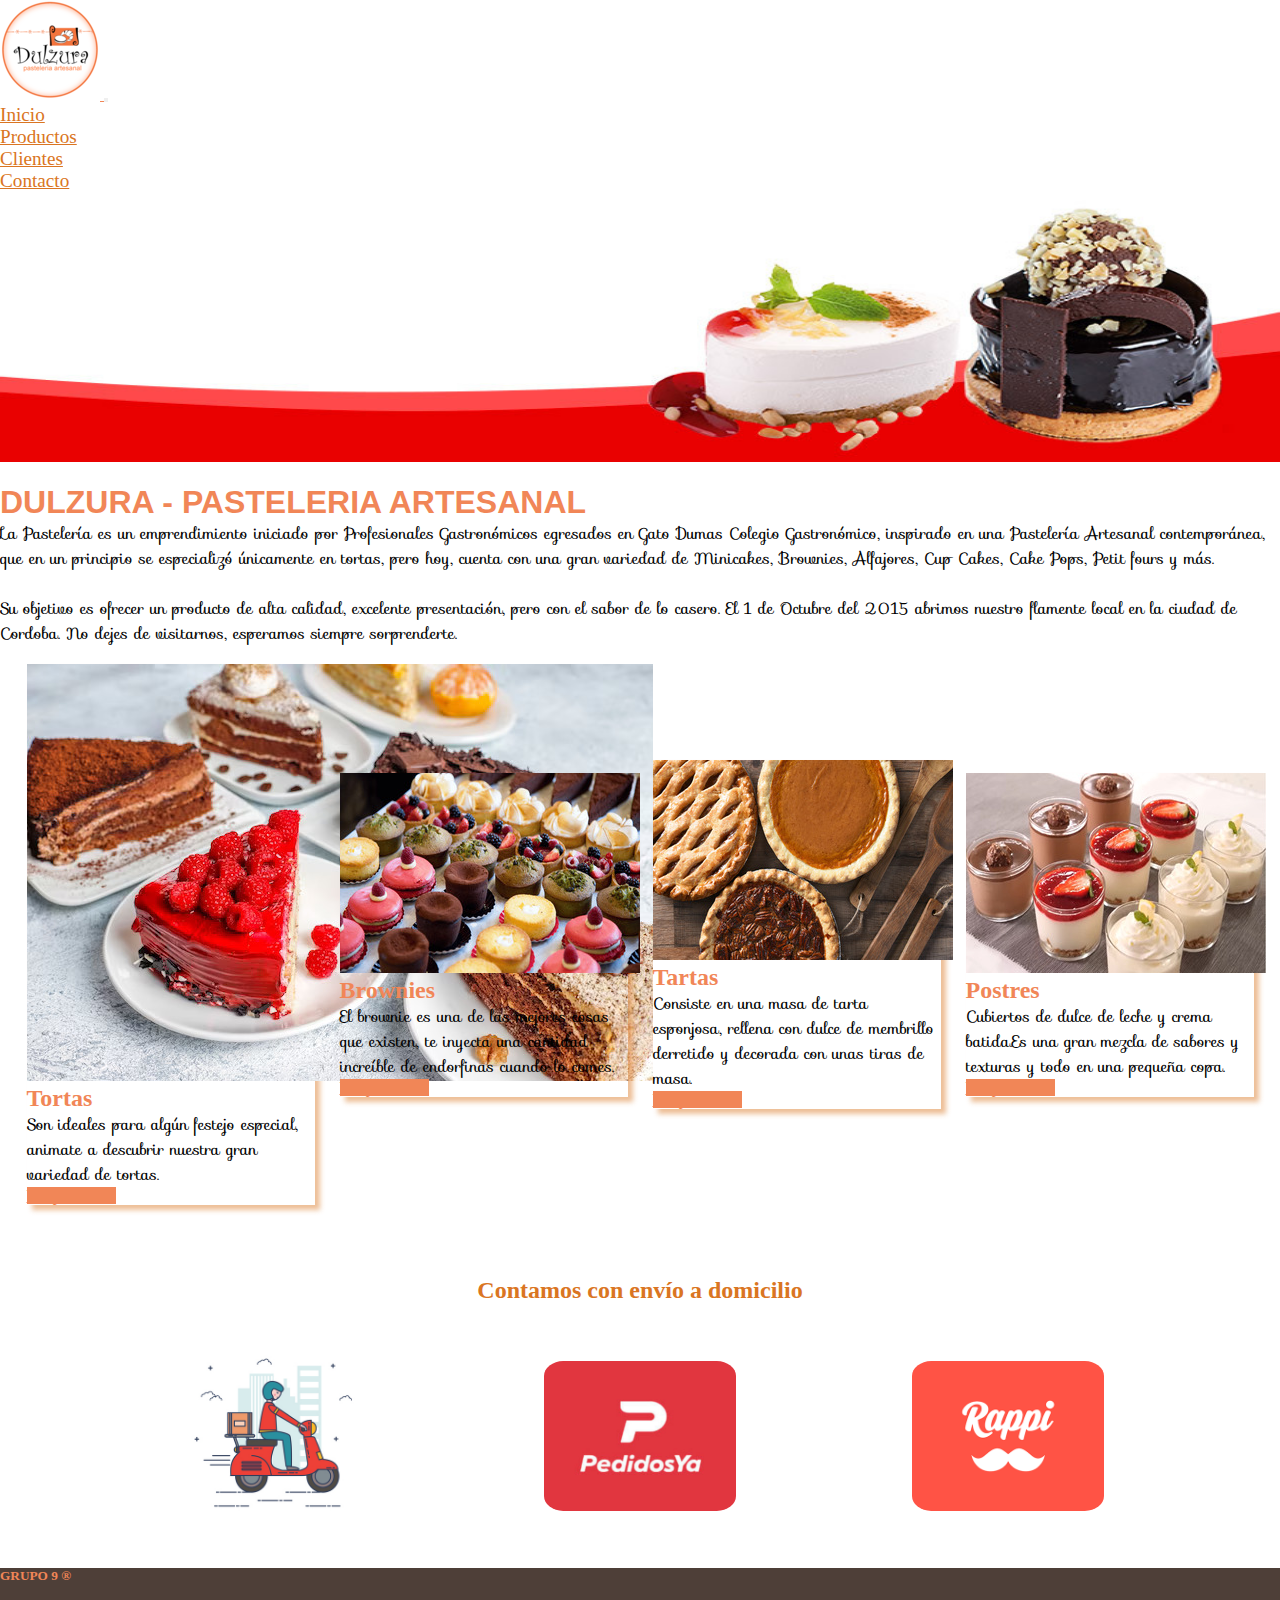
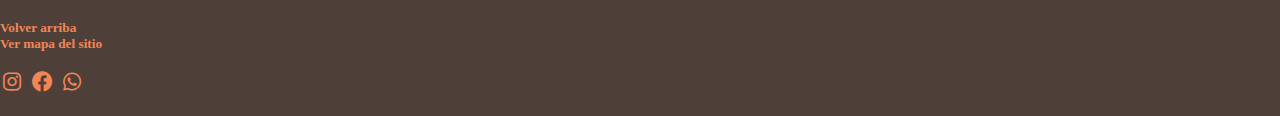
==== commit 114573b8: "Actualizo repositorio con JavaScript." ====
--- a/index.html
+++ b/index.html
@@ -5,185 +5,203 @@
     <meta charset="UTF-8" />
     <meta name="viewport" content="width=device-width, initial-scale=1.0" />
     <meta name="description" content="En pasteleria Dulzura tenemos una amplia variedad de tortas y tartas, hechas a mano y de forma casera. La elaboracion de nuestros productos es con mucha dedicacion y siguiendo las recetas tradicionales de nuestra familia." /> <!--Poner aquí la descripción del sitio web-->
-    <meta name="keywords" content="dulzura, pasteleria, torta, tartas, caseras, cordoba, cordoba capital, tradicional" /> <!--Poner aquí las palabras claves para los buscadores-->
+    <meta name="keywords" content="dulzura, pasteleria, torta, tartas, caseras, cordoba, cordoba capital, tradicional" />
     <link href="https://cdn.jsdelivr.net/npm/bootstrap@5.3.2/dist/css/bootstrap.min.css" rel="stylesheet"
-        integrity="sha384-T3c6CoIi6uLrA9TneNEoa7RxnatzjcDSCmG1MXxSR1GAsXEV/Dwwykc2MPK8M2HN" crossorigin="anonymous" />
-        <link href="https://unpkg.com/boxicons@2.1.4/css/boxicons.min.css" rel="stylesheet" />
-        <link rel="shortcut icon" href="favicon.ico" type="image/x-icon" />
-        <link rel="preconnect" href="https://fonts.gstatic.com" />
-        <link rel="shortcut icon" href="./img/panadero.png" type="image/x-icon" />
-        <link rel="stylesheet" href="./css/estilos.css"/>
-    <title>Dulzura - Pasteleria Artesanal</title>
+    integrity="sha384-T3c6CoIi6uLrA9TneNEoa7RxnatzjcDSCmG1MXxSR1GAsXEV/Dwwykc2MPK8M2HN" crossorigin="anonymous" />
+    <link href="https://unpkg.com/boxicons@2.1.4/css/boxicons.min.css" rel="stylesheet" />
+    <link rel="shortcut icon" href="favicon.ico" type="image/x-icon" />
+    <link rel="preconnect" href="https://fonts.gstatic.com" />
+    <link rel="shortcut icon" href="./img/panadero.png" type="image/x-icon" />
+    <link rel="stylesheet" href="./css/estilos.css"/>
+    <title>Dulzura - Mapa del sitio</title>
 </head>
 
 <body>
-    <div class="container-fluid">
-        <header>
-            <div class="row">
-                <div class="col"> <!--Logo-->
-                    <a class="navbar-brand" href="#">
-                        <img src="./img/logo.png" alt="Logo" width="120px" height="auto" class="img-fluid" id="arriba">
-                    </a>
-                </div>
-
-                <nav class="col" class="barranav"> <!--navbar-->
-                    <ul class="nav text-center">
-                        <li class="nav-item">
-                            <a class="nav-link active" aria-current="page" href="./index.html"><b>Inicio</b></a>
-                        </li>
-                        <li class="nav-item">
-                            <a class="nav-link" href="./productos.html">Productos</a>
-                        </li>
-                        <li class="nav-item">
-                            <a class="nav-link" href="./clientes.html">Clientes</a>
-                        </li>
-                        <li class="nav-item">
-                            <a class="nav-link" href="./contacto.html">Contacto</a>
-                        </li>
-                    </ul>
-                </nav>
+    <header>
+        <nav class="navbar navbar-expand-lg bg-#f9ede7">
+            <div class="container-fluid">
+            <a class="navbar-brand" href="./index.html">
+                <img src="./img/logo.png" alt="Logo de Dulzura Pastelería" id="arriba">
+            </a>
+            <button class="navbar-toggler" type="button" data-bs-toggle="collapse" data-bs-target="#navbarSupportedContent" aria-controls="navbarSupportedContent" aria-expanded="false" aria-label="Toggle navigation">
+                <span class="navbar-toggler-icon"></span>
+            </button>
+            <div class="collapse navbar-collapse" id="navbarSupportedContent">
+                <ul class="navbar-nav ms-auto mb-2 mb-lg-0">
+                <li class="nav-item">
+                    <a class="nav-link" href="./index.html">Inicio</a>
+                </li>
+                <li class="nav-item">
+                    <a class="nav-link" href="./productos.html">Productos</a>
+                </li>
+                <li class="nav-item">
+                    <a class="nav-link" href="./clientes.html">Clientes</a>
+                </li>
+                <li class="nav-item">
+                    <a class="nav-link" href="./contacto.html">Contacto</a>
+                </li>
+                </ul> 
+            </div>
+            </div>
+        </nav>
+
+        <div class="banner">
+            <img src="./img/pasteleria_banner.jpg" alt="Banner" />
+        </div>
+    </header>
+
+    <main>
+        <section>
+            <br>
+            <div class="container-fluid text-black text-center">
+                <div class="row">
+                    <div class="col">
+                        <h1>
+                            <script> window.alert("¡BIENVENID@ A DULZURA PASTELERÍA ARTESANAL!") </script>
+                            DULZURA - PASTELERIA ARTESANAL
+                        </h1>
+                    </div>
+                </div>
+
+                <div class="row justify-content-center">
+                    <div class="col">
+                        <p>
+                        La Pastelería es un emprendimiento iniciado por Profesionales
+                        Gastronómicos egresados en Gato Dumas Colegio Gastronómico,
+                        inspirado en una Pastelería Artesanal contemporánea, que en un
+                        principio se especializó únicamente en tortas, pero hoy, cuenta
+                        con una gran variedad de Minicakes, Brownies, Alfajores, Cup
+                        Cakes, Cake Pops, Petit fours y más. 
+                        <br>
+                        <br>
+                        Su objetivo es ofrecer un producto de alta calidad, excelente
+                        presentación, pero con el sabor de lo casero. El 1 de Octubre
+                        del 2015 abrimos nuestro flamente local en la ciudad de Cordoba.
+                        No dejes de visitarnos, esperamos siempre sorprenderte.
+                         </p>
+                    </div>
+                </div>
+            </div>
+            <br>
+        </section>
+
+        <section class="fotos-productos">
+            <div class="card" style="width: 18rem;">
+                <img class="img" src="./img/torta34.jpg" class="card-img-top" alt="..." />
+                <div class="card-body">
+                <h2 class="card-title"><b>Tortas</b></h2>
+                <p class="card-text pb-4">
+                    Son ideales para algún festejo especial,
+                    animate a descubrir nuestra gran variedad de tortas.
+                </p>
+                <a href="./productos.html" class="btn btn-primary" onmouseover="mOver(this)" onmouseout="mOut(this)" >Ver productos</a>
+                </div>
+            </div>
+    
+            <div class="card" style="width: 18rem;">
+                <img class="img" src="./img/brownies-300x200.jpg" class="card-img-top" alt="..." />
+                <div class="card-body">
+                <h2 class="card-title"><b>Brownies</b></h2>
+                <p class="card-text">
+                    El brownie es una de las mejores cosas que existen, te inyecta
+                    una cantidad increíble de endorfinas cuando lo comes.
+                </p>
+                <a href="./productos.html" class="btn btn-primary" onmouseover="mOver(this)" onmouseout="mOut(this)" >Ver productos</a>
+                </div>
+            </div>
+    
+            <div class="card" style="width: 18rem;">
+                <img class="img" src="./img/tartas-300x200.jpg" class="card-img-top" alt="..." />
+                <div class="card-body">
+                <h2 class="card-title"><b>Tartas</b></h2>
+                <p class="card-text">
+                    Consiste en una masa de tarta esponjosa, rellena con dulce de
+                    membrillo derretido y decorada con unas tiras de masa.
+                </p>
+                <a href="./productos.html" class="btn btn-primary" onmouseover="mOver(this)" onmouseout="mOut(this)" >Ver productos</a>
+                </div>
+            </div>
+    
+            <div class="card" style="width: 18rem;">
+                <img class="img" src="./img/postres-en-vasito-300x200.jpg" class="card-img-top" alt="..." />
+                <div class="card-body">
+                <h2 class="card-title"><b>Postres</b></h2>
+                <p class="card-text">
+                    Cubiertos de dulce de leche y crema batida.Es una gran mezcla de
+                    sabores y texturas y todo en una pequeña copa.
+                </p>
+                <a href="./productos.html" class="btn btn-primary" onmouseover="mOver(this)" onmouseout="mOut(this)" >Ver productos</a>
+                </div>
+            </div>
+        </section>
                 
-                <div class="banner">
-                    <img src="./img/pasteleria_banner.jpg" alt="Banner"/>
-                </div>
-        </header>
-
-        <main>
-            <section>
-                <br>
-                <div class="container-fluid text-black text-center">
-                    <div class="row">
-                        <div class="col">
-                            <h1>DULZURA - PASTELERIA ARTESANAL</h1>
-                        </div>
-                    </div>
-
-                    <div class="row justify-content-center">
-                        <div class="col">
-                            <p> <strong>
-                            La Pastelería es un emprendimiento iniciado por Profesionales
-                            Gastronómicos egresados en Gato Dumas Colegio Gastronómico,
-                            inspirado en una Pastelería Artesanal contemporánea, que en un
-                            principio se especializó únicamente en tortas, pero hoy, cuenta
-                            con una gran variedad de Minicakes, Brownies, Alfajores, Cup
-                            Cakes, Cake Pops, Petit fours y más. 
-                            <br>
-                            <br>
-                            Su objetivo es ofrecer un producto de alta calidad, excelente
-                            presentación, pero con el sabor de lo casero. El 1 de Octubre
-                            del 2015 abrimos nuestro flamente local en la ciudad de Cordoba.
-                            No dejes de visitarnos, esperamos siempre sorprenderte.
-                            </strong> </p>
-                        </div>
-                </div>
-                <br>
-            </section>
-
-            <section class="fotos-productos">
-                <div class="card" style="width: 18rem;">
-                    <img class="img" src="./img/torta34.jpg" class="card-img-top" alt="..." />
-                    <div class="card-body">
-                    <h2 class="card-title"><b>Tortas</b></h2>
-                    <p class="card-text pb-4">
-                        Son ideales para algún festejo especial,
-                        animate a descubrir nuestra gran variedad de tortas.
-                    </p>
-                    <a href="./productos.html" class="btn btn-primary">Ver productos</a>
-                    </div>
-                </div>
-        
-                <div class="card" style="width: 18rem;">
-                    <img class="img" src="./img/brownies-300x200.jpg" class="card-img-top" alt="..." />
-                    <div class="card-body">
-                    <h2 class="card-title"><b>Brownies</b></h2>
-                    <p class="card-text">
-                        El brownie es una de las mejores cosas que existen, te inyecta
-                        una cantidad increíble de endorfinas cuando lo comes.
-                    </p>
-                    <a href="./productos.html" class="btn btn-primary">Ver productos</a>
-                    </div>
-                </div>
-        
-                <div class="card" style="width: 18rem;">
-                    <img class="img" src="./img/tartas-300x200.jpg" class="card-img-top" alt="..." />
-                    <div class="card-body">
-                    <h2 class="card-title"><b>Tartas</b></h2>
-                    <p class="card-text">
-                        Consiste en una masa de tarta esponjosa, rellena con dulce de
-                        membrillo derretido y decorada con unas tiras de masa.
-                    </p>
-                    <a href="./productos.html" class="btn btn-primary">Ver productos</a>
-                    </div>
-                </div>
-        
-                <div class="card" style="width: 18rem;">
-                    <img class="img" src="./img/postres-en-vasito-300x200.jpg" class="card-img-top" alt="..." />
-                    <div class="card-body">
-                    <h2 class="card-title"><b>Postres</b></h2>
-                    <p class="card-text">
-                        Cubiertos de dulce de leche y crema batida.Es una gran mezcla de
-                        sabores y texturas y todo en una pequeña copa.
-                    </p>
-                    <a href="./productos.html" class="btn btn-primary">Ver productos</a>
-                    </div>
-                </div>
-            </section>
-                  
-            <br>
-            <br>
-            <br>
-            <br>
-
-            <section id="delivery" class="text-center">
-                <h2>Contamos con envío a domicilio</h2>
-
-                <br>
-                <br>
-
-                <div class="delivery">
-                    <img src="./img/delivery.jpg" alt="dibujo de repartidor">
-                    <img src="./img/logo-pedidosya.jpeg" alt="logo de Pedidos Ya">
-                    <img src="./img/logo-rappi.png" alt="lodo de Rappi">
-                </div>
-
-                <br>
-
-            </section>
-        </main>
-
-        <br>
-        
-        <footer>
-            <div class="row text-center">
-                <div class="col">
-                    <h6>Desarrollado por:</h6>
-                    <h6>Grupo 9 - UNC &reg;</h6>
-                </div>
-                <div class="col">
-                    <h6><a href="#arriba" class="arriba">Volver arriba</a></h6>
-                    <a href="./mapa-sitio.html" target="_blank">
-                        <h6>Ver mapa del sitio</h6>
-                    </a>
-                </div>
-
-                <div class="col">
-                    <h6>Redes:</h6>
-                    
-                    <a href="https://www.instagram.com/?hl=es" target="_blank" rel="noopener noreferrer"> <i class="bx bxl-instagram"></i> </a>
-
-                    <br />
-
-                    <a href="https://es-la.facebook.com/" target="_blank" rel="noopener noreferrer"> <i class="bx bxl-facebook-circle"></i> </a>
-
-                    <br />
-
-                    <a href="https://web.whatsapp.com/" target="_blank" rel="noopener noreferrer"> <i class="bx bxl-whatsapp"></i> </a>
-                </div>
-            </div>
-        </footer>
-    </div>
-    <script src="https://cdn.jsdelivr.net/npm/bootstrap@5.3.2/dist/js/bootstrap.bundle.min.js" integrity="sha384-C6RzsynM9kWDrMNeT87bh95OGNyZPhcTNXj1NW7RuBCsyN/o0jlpcV8Qyq46cDfL" crossorigin="anonymous"></script>
-    <script src="./js/JavaScript.js"></script>
+        <br>
+        <br>
+        <br>
+        <br>
+
+        <section id="delivery" class="text-center">
+            <h2>Contamos con envío a domicilio</h2>
+
+            <br>
+            <br>
+
+            <div class="delivery">
+                <img src="./img/delivery.jpg" alt="dibujo de repartidor">
+                <img src="./img/logo-pedidosya.jpeg" alt="logo de Pedidos Ya">
+                <img src="./img/logo-rappi.png" alt="lodo de Rappi">
+            </div>
+
+            <br>
+
+        </section>
+    </main>
+
+    <br>
+    
+    <footer>
+      <div class="container-fluid">
+        <div class="row d-flex text-center align-items-center">
+          <div class="col-4">
+            <!-- <h5>Desarrollado por:</h5> -->
+            <h5>GRUPO 9 &reg;</h5>
+          </div>
+
+          <br>
+          <br> <!--REVISAR-->
+          
+          <div class="col-4">
+            <h5><a href="#arriba" class="arriba">Volver arriba</a></h5>
+            <a href="./mapa-sitio.html" target="_blank">
+              <h5>Ver mapa del sitio</h5>
+            </a>
+          </div>
+
+          <br>
+
+          <div class="col-4 d-flex justify-content-center">
+            <h2>
+
+            <a href="https://www.instagram.com/?hl=es" target="_blank" rel="noopener noreferrer"> <i
+                    class="bx bxl-instagram"></i> </a>
+
+            <a href="https://es-la.facebook.com/" target="_blank" rel="noopener noreferrer"> <i
+                    class="bx bxl-facebook-circle"></i> </a>
+
+            <a href="https://web.whatsapp.com/" target="_blank" rel="noopener noreferrer"> <i
+                    class="bx bxl-whatsapp"></i> </a>
+
+            </h2>
+          </div>
+        </div>
+      </div>
+      <br>
+    </footer>
+         
+    <script src="https://cdn.jsdelivr.net/npm/bootstrap@5.3.2/dist/js/bootstrap.bundle.min.js"
+        integrity="sha384-C6RzsynM9kWDrMNeT87bh95OGNyZPhcTNXj1NW7RuBCsyN/o0jlpcV8Qyq46cDfL"
+        crossorigin="anonymous"></script>
+    <script src="./js/javascript.js"></script>
 </body>
 
 </html>--- a/css/estilos.css
+++ b/css/estilos.css
@@ -4,8 +4,6 @@
     margin: 0;
     padding: 0;
     box-sizing: border-box;
-/*     font-size: 1.1rem;
-    min-height: 0px; */
 }
 
 /* Paleta de colores */
@@ -14,17 +12,18 @@
 
 body {
     padding: 0;
-}
-
-.header {
+    overflow-x: hidden;
+}
+
+/* .header {
     background-color: #f18657;
     align-items: center;
-}
-
-.navbar {
+} */
+
+/* .navbar {
     background-color: #f9ede7;
     padding: 0;
-}
+} */
 
 .nav-item :active {
     color: rgb(218, 117, 34);
@@ -32,6 +31,7 @@
 
 .nav-link {
     color: rgb(218, 117, 34);
+    font-size: 1.2rem;
 }
 
 .nav a:hover {
@@ -39,18 +39,22 @@
     background-color: #d56737;
 }
 
+#navbarSupportedContent a:hover {
+    color: #f9ede7;
+    background-color: #d56737;
+}
+
+.nav :active a:hover {
+    color: #f9ede7;
+    background-color: #d56737;
+}
+
 a { 
     color: #f9ede7;
 }
 
-/* .banner {
-    background: url(/img/pasteleria_banner.jpg) no-repeat center center;
-    background-size: cover;
-    height: auto;
-}
- */
 .banner img {
-    display: flex;
+    /* display: flex; */
     width: 100%;
     height: 30vh;
     margin: 0;
@@ -116,7 +120,7 @@
 
 .delivery > img {
     width: 15%;
-    animation: ease-in animat 1.5s;
+    animation: ease-in animat 3.0s;
     border-radius: 10%;
 }
 
@@ -130,11 +134,20 @@
   }
 
 /* Estilos en la barra de navegación */
-.barranav {
+/* .barranav {
 	display: flex;
 	flex-direction: row-reverse;
 	align-items: center;
 }
+ */
+/* Estilos en la tabla de productos */
+table {
+    font-size: larger;
+}
+
+td {
+    font-size: 1.2em;
+}
 
 /* Estilos de las estrellas de calificación */
 .calificacion {
@@ -142,16 +155,16 @@
 }
 
 /* ESTILOS EN EL FORMULARIO DE CONTACTO */
-  form {
+/* form {
     font-family: Arial, Helvetica, sans-serif;
     min-height: 50vh;
     display: flex;
     align-items: center;
     background-color:white;
-    
-}
+} */
+
 /* ESTILOS INPUT y LABEL DEL FORMULARIO DE CONTACTO */
-  input {
+/* input {
     padding: 50px 55px;
     box-shadow: 0 0 20px rgba(0, 0, 0, 0.2);
     border: 20px;
@@ -160,31 +173,38 @@
     background-color: #e05417;
     flex-direction: column;
 }
-  input, textarea {
+*/
+
+/*
+input, textarea {
     background-color: rgb(173, 138, 91);
     padding: 20px 14px;
     margin-bottom: 25px;
     border: 0;
     border-radius: 10px;
     font-size: 15px;
-
-
- }
+ } */
   
- */
+
 /* ESTILO EN EL BOTÓN ENVIAR DEL FORMULARIO DE CONTACTO */
-.enviar {
+/* .enviar {
     font-size: 17px;
     cursor: pointer;
-    width: fit-content; }
+    width: fit-content; 
+} */
+
 /* Estilos del pie de página */
 footer {
     background-color: #4e3f38;
     color: #f18657;
 }
 
-footer h3, h5, h6 {
-    color: #f18657;
+footer, a, h1, h3, h5, h6 {
+    color: #f18657;
+}
+
+footer a {
+    text-decoration: none;
 }
 
 .arriba {
@@ -193,4 +213,4 @@
 
 #enlaces-mapa-sitio a {
     color: #f18657;
-}
+}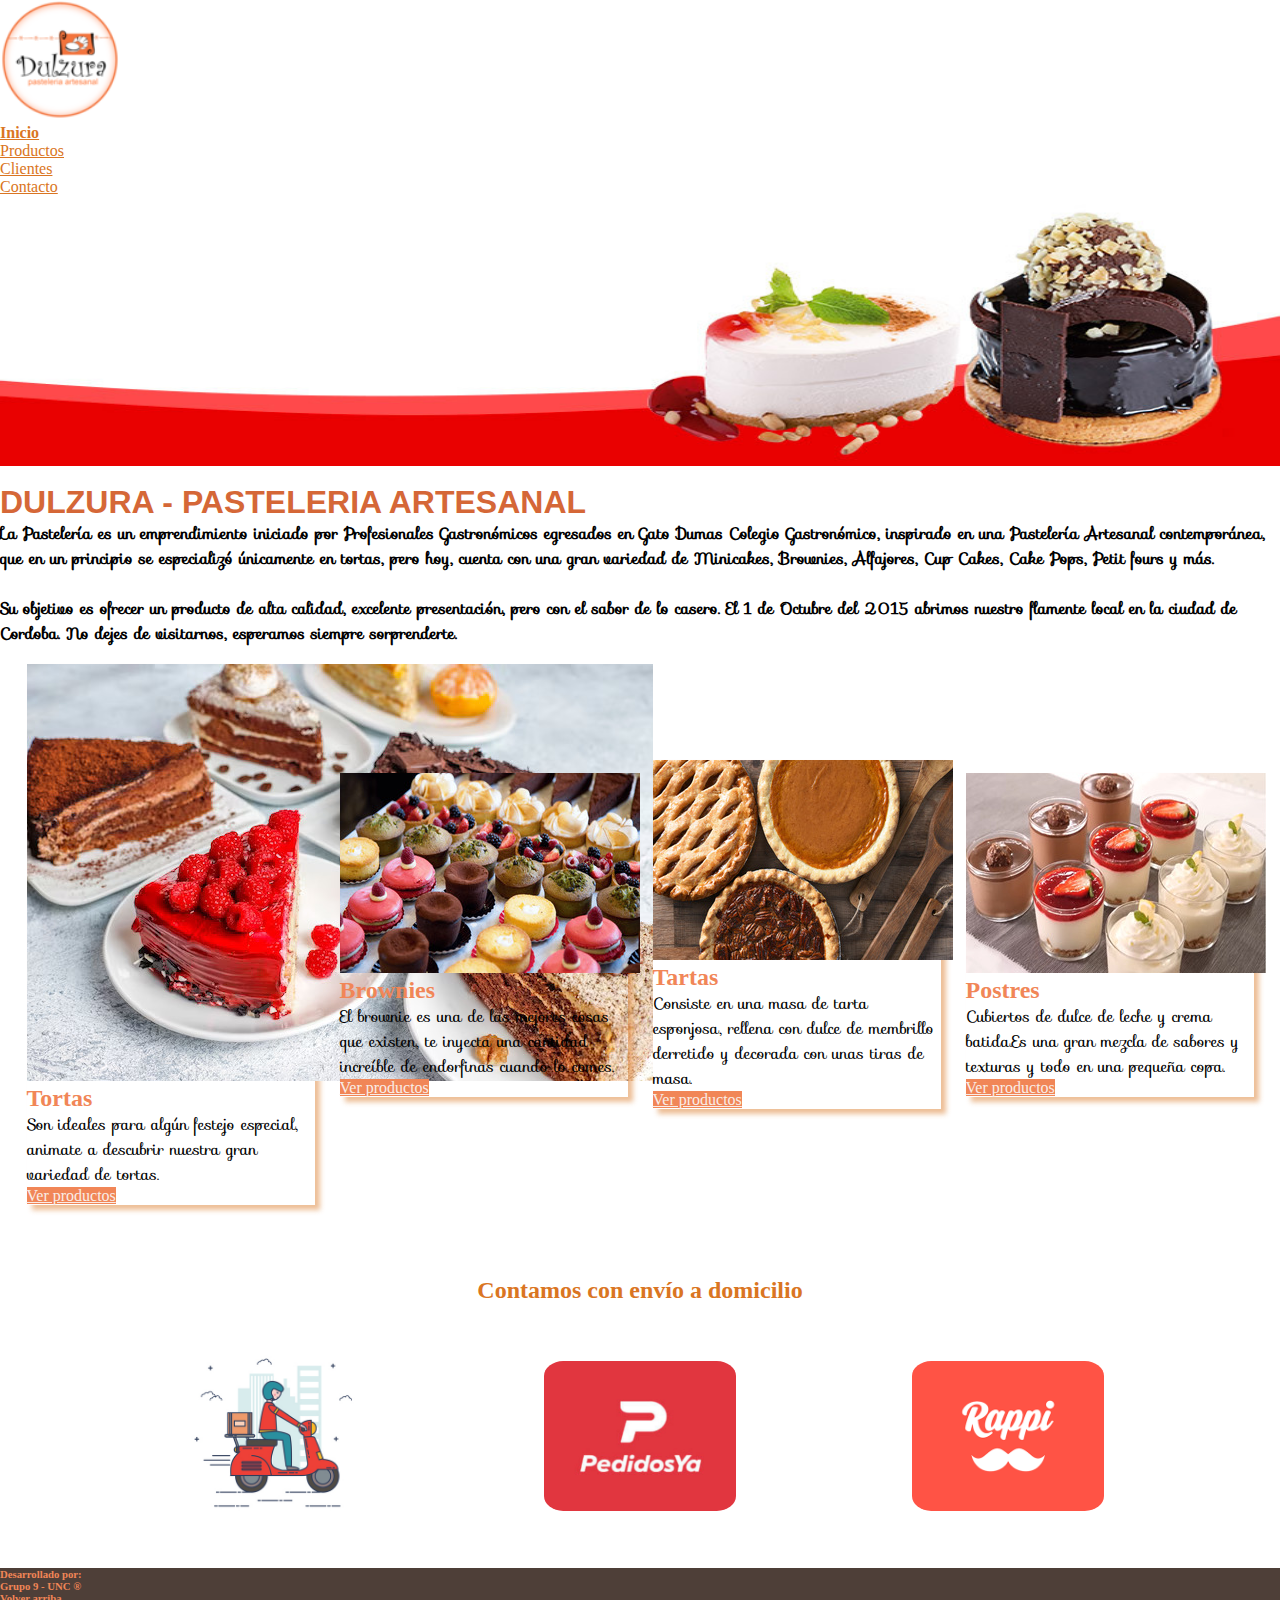
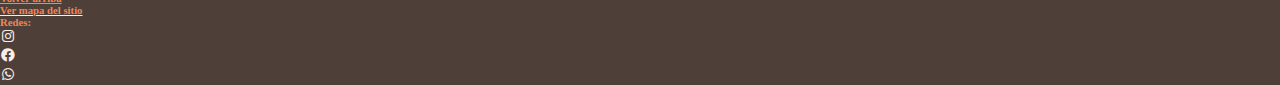
==== commit 2c441c38: "Revert "Actualizo repositorio con JavaScript."" ====
--- a/index.html
+++ b/index.html
@@ -5,203 +5,185 @@
     <meta charset="UTF-8" />
     <meta name="viewport" content="width=device-width, initial-scale=1.0" />
     <meta name="description" content="En pasteleria Dulzura tenemos una amplia variedad de tortas y tartas, hechas a mano y de forma casera. La elaboracion de nuestros productos es con mucha dedicacion y siguiendo las recetas tradicionales de nuestra familia." /> <!--Poner aquí la descripción del sitio web-->
-    <meta name="keywords" content="dulzura, pasteleria, torta, tartas, caseras, cordoba, cordoba capital, tradicional" />
+    <meta name="keywords" content="dulzura, pasteleria, torta, tartas, caseras, cordoba, cordoba capital, tradicional" /> <!--Poner aquí las palabras claves para los buscadores-->
     <link href="https://cdn.jsdelivr.net/npm/bootstrap@5.3.2/dist/css/bootstrap.min.css" rel="stylesheet"
-    integrity="sha384-T3c6CoIi6uLrA9TneNEoa7RxnatzjcDSCmG1MXxSR1GAsXEV/Dwwykc2MPK8M2HN" crossorigin="anonymous" />
-    <link href="https://unpkg.com/boxicons@2.1.4/css/boxicons.min.css" rel="stylesheet" />
-    <link rel="shortcut icon" href="favicon.ico" type="image/x-icon" />
-    <link rel="preconnect" href="https://fonts.gstatic.com" />
-    <link rel="shortcut icon" href="./img/panadero.png" type="image/x-icon" />
-    <link rel="stylesheet" href="./css/estilos.css"/>
-    <title>Dulzura - Mapa del sitio</title>
+        integrity="sha384-T3c6CoIi6uLrA9TneNEoa7RxnatzjcDSCmG1MXxSR1GAsXEV/Dwwykc2MPK8M2HN" crossorigin="anonymous" />
+        <link href="https://unpkg.com/boxicons@2.1.4/css/boxicons.min.css" rel="stylesheet" />
+        <link rel="shortcut icon" href="favicon.ico" type="image/x-icon" />
+        <link rel="preconnect" href="https://fonts.gstatic.com" />
+        <link rel="shortcut icon" href="./img/panadero.png" type="image/x-icon" />
+        <link rel="stylesheet" href="./css/estilos.css"/>
+    <title>Dulzura - Pasteleria Artesanal</title>
 </head>
 
 <body>
-    <header>
-        <nav class="navbar navbar-expand-lg bg-#f9ede7">
-            <div class="container-fluid">
-            <a class="navbar-brand" href="./index.html">
-                <img src="./img/logo.png" alt="Logo de Dulzura Pastelería" id="arriba">
-            </a>
-            <button class="navbar-toggler" type="button" data-bs-toggle="collapse" data-bs-target="#navbarSupportedContent" aria-controls="navbarSupportedContent" aria-expanded="false" aria-label="Toggle navigation">
-                <span class="navbar-toggler-icon"></span>
-            </button>
-            <div class="collapse navbar-collapse" id="navbarSupportedContent">
-                <ul class="navbar-nav ms-auto mb-2 mb-lg-0">
-                <li class="nav-item">
-                    <a class="nav-link" href="./index.html">Inicio</a>
-                </li>
-                <li class="nav-item">
-                    <a class="nav-link" href="./productos.html">Productos</a>
-                </li>
-                <li class="nav-item">
-                    <a class="nav-link" href="./clientes.html">Clientes</a>
-                </li>
-                <li class="nav-item">
-                    <a class="nav-link" href="./contacto.html">Contacto</a>
-                </li>
-                </ul> 
-            </div>
-            </div>
-        </nav>
+    <div class="container-fluid">
+        <header>
+            <div class="row">
+                <div class="col"> <!--Logo-->
+                    <a class="navbar-brand" href="#">
+                        <img src="./img/logo.png" alt="Logo" width="120px" height="auto" class="img-fluid" id="arriba">
+                    </a>
+                </div>
 
-        <div class="banner">
-            <img src="./img/pasteleria_banner.jpg" alt="Banner" />
-        </div>
-    </header>
+                <nav class="col" class="barranav"> <!--navbar-->
+                    <ul class="nav text-center">
+                        <li class="nav-item">
+                            <a class="nav-link active" aria-current="page" href="./index.html"><b>Inicio</b></a>
+                        </li>
+                        <li class="nav-item">
+                            <a class="nav-link" href="./productos.html">Productos</a>
+                        </li>
+                        <li class="nav-item">
+                            <a class="nav-link" href="./clientes.html">Clientes</a>
+                        </li>
+                        <li class="nav-item">
+                            <a class="nav-link" href="./contacto.html">Contacto</a>
+                        </li>
+                    </ul>
+                </nav>
+                
+                <div class="banner">
+                    <img src="./img/pasteleria_banner.jpg" alt="Banner"/>
+                </div>
+        </header>
 
-    <main>
-        <section>
-            <br>
-            <div class="container-fluid text-black text-center">
-                <div class="row">
-                    <div class="col">
-                        <h1>
-                            <script> window.alert("¡BIENVENID@ A DULZURA PASTELERÍA ARTESANAL!") </script>
-                            DULZURA - PASTELERIA ARTESANAL
-                        </h1>
+        <main>
+            <section>
+                <br>
+                <div class="container-fluid text-black text-center">
+                    <div class="row">
+                        <div class="col">
+                            <h1>DULZURA - PASTELERIA ARTESANAL</h1>
+                        </div>
+                    </div>
+
+                    <div class="row justify-content-center">
+                        <div class="col">
+                            <p> <strong>
+                            La Pastelería es un emprendimiento iniciado por Profesionales
+                            Gastronómicos egresados en Gato Dumas Colegio Gastronómico,
+                            inspirado en una Pastelería Artesanal contemporánea, que en un
+                            principio se especializó únicamente en tortas, pero hoy, cuenta
+                            con una gran variedad de Minicakes, Brownies, Alfajores, Cup
+                            Cakes, Cake Pops, Petit fours y más. 
+                            <br>
+                            <br>
+                            Su objetivo es ofrecer un producto de alta calidad, excelente
+                            presentación, pero con el sabor de lo casero. El 1 de Octubre
+                            del 2015 abrimos nuestro flamente local en la ciudad de Cordoba.
+                            No dejes de visitarnos, esperamos siempre sorprenderte.
+                            </strong> </p>
+                        </div>
+                </div>
+                <br>
+            </section>
+
+            <section class="fotos-productos">
+                <div class="card" style="width: 18rem;">
+                    <img class="img" src="./img/torta34.jpg" class="card-img-top" alt="..." />
+                    <div class="card-body">
+                    <h2 class="card-title"><b>Tortas</b></h2>
+                    <p class="card-text pb-4">
+                        Son ideales para algún festejo especial,
+                        animate a descubrir nuestra gran variedad de tortas.
+                    </p>
+                    <a href="./productos.html" class="btn btn-primary">Ver productos</a>
                     </div>
                 </div>
-
-                <div class="row justify-content-center">
-                    <div class="col">
-                        <p>
-                        La Pastelería es un emprendimiento iniciado por Profesionales
-                        Gastronómicos egresados en Gato Dumas Colegio Gastronómico,
-                        inspirado en una Pastelería Artesanal contemporánea, que en un
-                        principio se especializó únicamente en tortas, pero hoy, cuenta
-                        con una gran variedad de Minicakes, Brownies, Alfajores, Cup
-                        Cakes, Cake Pops, Petit fours y más. 
-                        <br>
-                        <br>
-                        Su objetivo es ofrecer un producto de alta calidad, excelente
-                        presentación, pero con el sabor de lo casero. El 1 de Octubre
-                        del 2015 abrimos nuestro flamente local en la ciudad de Cordoba.
-                        No dejes de visitarnos, esperamos siempre sorprenderte.
-                         </p>
+        
+                <div class="card" style="width: 18rem;">
+                    <img class="img" src="./img/brownies-300x200.jpg" class="card-img-top" alt="..." />
+                    <div class="card-body">
+                    <h2 class="card-title"><b>Brownies</b></h2>
+                    <p class="card-text">
+                        El brownie es una de las mejores cosas que existen, te inyecta
+                        una cantidad increíble de endorfinas cuando lo comes.
+                    </p>
+                    <a href="./productos.html" class="btn btn-primary">Ver productos</a>
                     </div>
                 </div>
-            </div>
+        
+                <div class="card" style="width: 18rem;">
+                    <img class="img" src="./img/tartas-300x200.jpg" class="card-img-top" alt="..." />
+                    <div class="card-body">
+                    <h2 class="card-title"><b>Tartas</b></h2>
+                    <p class="card-text">
+                        Consiste en una masa de tarta esponjosa, rellena con dulce de
+                        membrillo derretido y decorada con unas tiras de masa.
+                    </p>
+                    <a href="./productos.html" class="btn btn-primary">Ver productos</a>
+                    </div>
+                </div>
+        
+                <div class="card" style="width: 18rem;">
+                    <img class="img" src="./img/postres-en-vasito-300x200.jpg" class="card-img-top" alt="..." />
+                    <div class="card-body">
+                    <h2 class="card-title"><b>Postres</b></h2>
+                    <p class="card-text">
+                        Cubiertos de dulce de leche y crema batida.Es una gran mezcla de
+                        sabores y texturas y todo en una pequeña copa.
+                    </p>
+                    <a href="./productos.html" class="btn btn-primary">Ver productos</a>
+                    </div>
+                </div>
+            </section>
+                  
             <br>
-        </section>
-
-        <section class="fotos-productos">
-            <div class="card" style="width: 18rem;">
-                <img class="img" src="./img/torta34.jpg" class="card-img-top" alt="..." />
-                <div class="card-body">
-                <h2 class="card-title"><b>Tortas</b></h2>
-                <p class="card-text pb-4">
-                    Son ideales para algún festejo especial,
-                    animate a descubrir nuestra gran variedad de tortas.
-                </p>
-                <a href="./productos.html" class="btn btn-primary" onmouseover="mOver(this)" onmouseout="mOut(this)" >Ver productos</a>
-                </div>
-            </div>
-    
-            <div class="card" style="width: 18rem;">
-                <img class="img" src="./img/brownies-300x200.jpg" class="card-img-top" alt="..." />
-                <div class="card-body">
-                <h2 class="card-title"><b>Brownies</b></h2>
-                <p class="card-text">
-                    El brownie es una de las mejores cosas que existen, te inyecta
-                    una cantidad increíble de endorfinas cuando lo comes.
-                </p>
-                <a href="./productos.html" class="btn btn-primary" onmouseover="mOver(this)" onmouseout="mOut(this)" >Ver productos</a>
-                </div>
-            </div>
-    
-            <div class="card" style="width: 18rem;">
-                <img class="img" src="./img/tartas-300x200.jpg" class="card-img-top" alt="..." />
-                <div class="card-body">
-                <h2 class="card-title"><b>Tartas</b></h2>
-                <p class="card-text">
-                    Consiste en una masa de tarta esponjosa, rellena con dulce de
-                    membrillo derretido y decorada con unas tiras de masa.
-                </p>
-                <a href="./productos.html" class="btn btn-primary" onmouseover="mOver(this)" onmouseout="mOut(this)" >Ver productos</a>
-                </div>
-            </div>
-    
-            <div class="card" style="width: 18rem;">
-                <img class="img" src="./img/postres-en-vasito-300x200.jpg" class="card-img-top" alt="..." />
-                <div class="card-body">
-                <h2 class="card-title"><b>Postres</b></h2>
-                <p class="card-text">
-                    Cubiertos de dulce de leche y crema batida.Es una gran mezcla de
-                    sabores y texturas y todo en una pequeña copa.
-                </p>
-                <a href="./productos.html" class="btn btn-primary" onmouseover="mOver(this)" onmouseout="mOut(this)" >Ver productos</a>
-                </div>
-            </div>
-        </section>
-                
-        <br>
-        <br>
-        <br>
-        <br>
-
-        <section id="delivery" class="text-center">
-            <h2>Contamos con envío a domicilio</h2>
-
+            <br>
             <br>
             <br>
 
-            <div class="delivery">
-                <img src="./img/delivery.jpg" alt="dibujo de repartidor">
-                <img src="./img/logo-pedidosya.jpeg" alt="logo de Pedidos Ya">
-                <img src="./img/logo-rappi.png" alt="lodo de Rappi">
+            <section id="delivery" class="text-center">
+                <h2>Contamos con envío a domicilio</h2>
+
+                <br>
+                <br>
+
+                <div class="delivery">
+                    <img src="./img/delivery.jpg" alt="dibujo de repartidor">
+                    <img src="./img/logo-pedidosya.jpeg" alt="logo de Pedidos Ya">
+                    <img src="./img/logo-rappi.png" alt="lodo de Rappi">
+                </div>
+
+                <br>
+
+            </section>
+        </main>
+
+        <br>
+        
+        <footer>
+            <div class="row text-center">
+                <div class="col">
+                    <h6>Desarrollado por:</h6>
+                    <h6>Grupo 9 - UNC &reg;</h6>
+                </div>
+                <div class="col">
+                    <h6><a href="#arriba" class="arriba">Volver arriba</a></h6>
+                    <a href="./mapa-sitio.html" target="_blank">
+                        <h6>Ver mapa del sitio</h6>
+                    </a>
+                </div>
+
+                <div class="col">
+                    <h6>Redes:</h6>
+                    
+                    <a href="https://www.instagram.com/?hl=es" target="_blank" rel="noopener noreferrer"> <i class="bx bxl-instagram"></i> </a>
+
+                    <br />
+
+                    <a href="https://es-la.facebook.com/" target="_blank" rel="noopener noreferrer"> <i class="bx bxl-facebook-circle"></i> </a>
+
+                    <br />
+
+                    <a href="https://web.whatsapp.com/" target="_blank" rel="noopener noreferrer"> <i class="bx bxl-whatsapp"></i> </a>
+                </div>
             </div>
-
-            <br>
-
-        </section>
-    </main>
-
-    <br>
-    
-    <footer>
-      <div class="container-fluid">
-        <div class="row d-flex text-center align-items-center">
-          <div class="col-4">
-            <!-- <h5>Desarrollado por:</h5> -->
-            <h5>GRUPO 9 &reg;</h5>
-          </div>
-
-          <br>
-          <br> <!--REVISAR-->
-          
-          <div class="col-4">
-            <h5><a href="#arriba" class="arriba">Volver arriba</a></h5>
-            <a href="./mapa-sitio.html" target="_blank">
-              <h5>Ver mapa del sitio</h5>
-            </a>
-          </div>
-
-          <br>
-
-          <div class="col-4 d-flex justify-content-center">
-            <h2>
-
-            <a href="https://www.instagram.com/?hl=es" target="_blank" rel="noopener noreferrer"> <i
-                    class="bx bxl-instagram"></i> </a>
-
-            <a href="https://es-la.facebook.com/" target="_blank" rel="noopener noreferrer"> <i
-                    class="bx bxl-facebook-circle"></i> </a>
-
-            <a href="https://web.whatsapp.com/" target="_blank" rel="noopener noreferrer"> <i
-                    class="bx bxl-whatsapp"></i> </a>
-
-            </h2>
-          </div>
-        </div>
-      </div>
-      <br>
-    </footer>
-         
-    <script src="https://cdn.jsdelivr.net/npm/bootstrap@5.3.2/dist/js/bootstrap.bundle.min.js"
-        integrity="sha384-C6RzsynM9kWDrMNeT87bh95OGNyZPhcTNXj1NW7RuBCsyN/o0jlpcV8Qyq46cDfL"
-        crossorigin="anonymous"></script>
-    <script src="./js/javascript.js"></script>
+        </footer>
+    </div>
+    <script src="https://cdn.jsdelivr.net/npm/bootstrap@5.3.2/dist/js/bootstrap.bundle.min.js" integrity="sha384-C6RzsynM9kWDrMNeT87bh95OGNyZPhcTNXj1NW7RuBCsyN/o0jlpcV8Qyq46cDfL" crossorigin="anonymous"></script>
+    <script src="./js/JavaScript.js"></script>
 </body>
 
 </html>--- a/css/estilos.css
+++ b/css/estilos.css
@@ -4,6 +4,8 @@
     margin: 0;
     padding: 0;
     box-sizing: border-box;
+/*     font-size: 1.1rem;
+    min-height: 0px; */
 }
 
 /* Paleta de colores */
@@ -12,18 +14,17 @@
 
 body {
     padding: 0;
-    overflow-x: hidden;
 }
 
-/* .header {
+.header {
     background-color: #f18657;
     align-items: center;
-} */
+}
 
-/* .navbar {
+.navbar {
     background-color: #f9ede7;
     padding: 0;
-} */
+}
 
 .nav-item :active {
     color: rgb(218, 117, 34);
@@ -31,20 +32,9 @@
 
 .nav-link {
     color: rgb(218, 117, 34);
-    font-size: 1.2rem;
 }
 
 .nav a:hover {
-    color: #f9ede7;
-    background-color: #d56737;
-}
-
-#navbarSupportedContent a:hover {
-    color: #f9ede7;
-    background-color: #d56737;
-}
-
-.nav :active a:hover {
     color: #f9ede7;
     background-color: #d56737;
 }
@@ -53,8 +43,14 @@
     color: #f9ede7;
 }
 
+/* .banner {
+    background: url(/img/pasteleria_banner.jpg) no-repeat center center;
+    background-size: cover;
+    height: auto;
+}
+ */
 .banner img {
-    /* display: flex; */
+    display: flex;
     width: 100%;
     height: 30vh;
     margin: 0;
@@ -120,7 +116,7 @@
 
 .delivery > img {
     width: 15%;
-    animation: ease-in animat 3.0s;
+    animation: ease-in animat 1.5s;
     border-radius: 10%;
 }
 
@@ -134,19 +130,10 @@
   }
 
 /* Estilos en la barra de navegación */
-/* .barranav {
+.barranav {
 	display: flex;
 	flex-direction: row-reverse;
 	align-items: center;
-}
- */
-/* Estilos en la tabla de productos */
-table {
-    font-size: larger;
-}
-
-td {
-    font-size: 1.2em;
 }
 
 /* Estilos de las estrellas de calificación */
@@ -155,56 +142,49 @@
 }
 
 /* ESTILOS EN EL FORMULARIO DE CONTACTO */
-/* form {
+  form {
     font-family: Arial, Helvetica, sans-serif;
     min-height: 50vh;
     display: flex;
     align-items: center;
     background-color:white;
-} */
-
+    
+}
 /* ESTILOS INPUT y LABEL DEL FORMULARIO DE CONTACTO */
-/* input {
+  input {
     padding: 50px 55px;
     box-shadow: 0 0 20px rgba(0, 0, 0, 0.2);
     border: 20px;
     text-align: center;
     width: 340px;
-    background-color: #e05417;
+    background-color: #e0dd17;
     flex-direction: column;
 }
-*/
-
-/*
-input, textarea {
+  input, textarea {
     background-color: rgb(173, 138, 91);
     padding: 20px 14px;
     margin-bottom: 25px;
     border: 0;
     border-radius: 10px;
     font-size: 15px;
- } */
+
+
+ }
   
-
+ */
 /* ESTILO EN EL BOTÓN ENVIAR DEL FORMULARIO DE CONTACTO */
-/* .enviar {
+.enviar {
     font-size: 17px;
     cursor: pointer;
-    width: fit-content; 
-} */
-
+    width: fit-content; }
 /* Estilos del pie de página */
 footer {
     background-color: #4e3f38;
     color: #f18657;
 }
 
-footer, a, h1, h3, h5, h6 {
+footer h3, h5, h6 {
     color: #f18657;
-}
-
-footer a {
-    text-decoration: none;
 }
 
 .arriba {
@@ -213,4 +193,4 @@
 
 #enlaces-mapa-sitio a {
     color: #f18657;
-}+}
